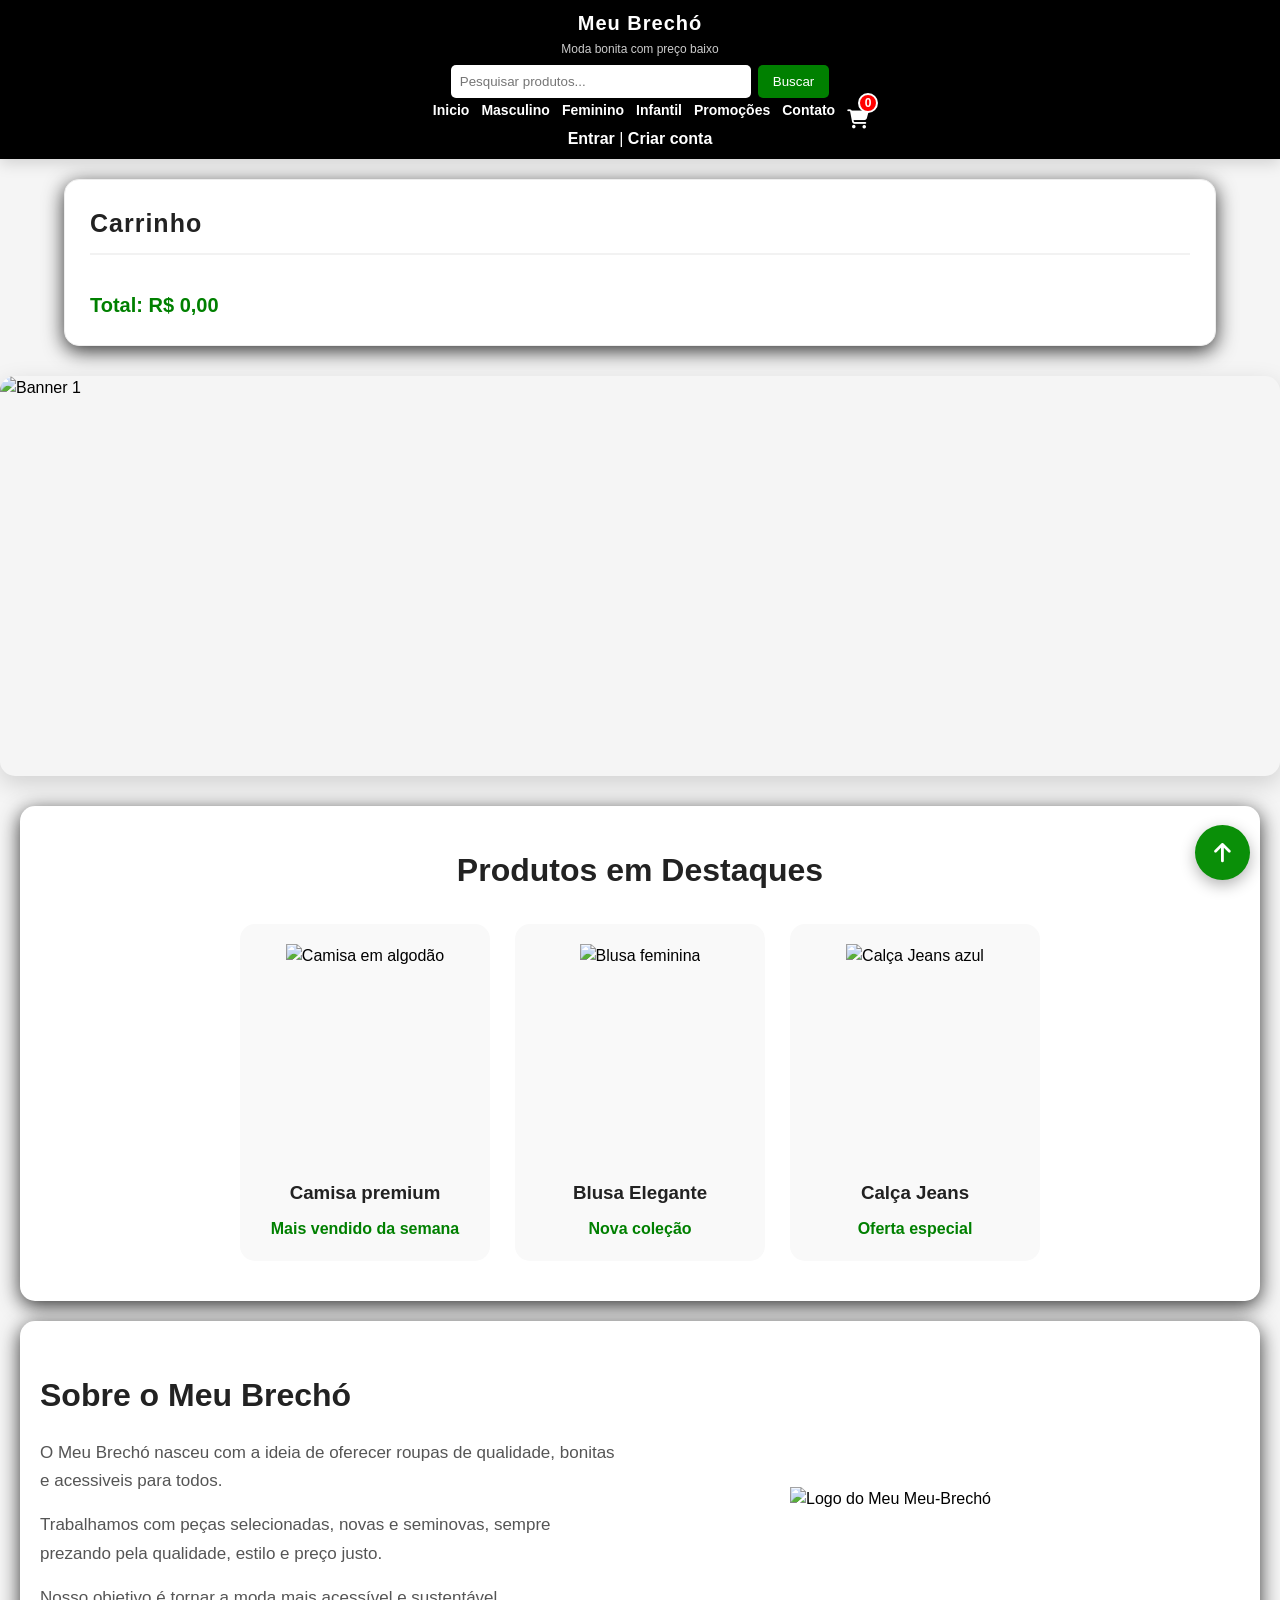
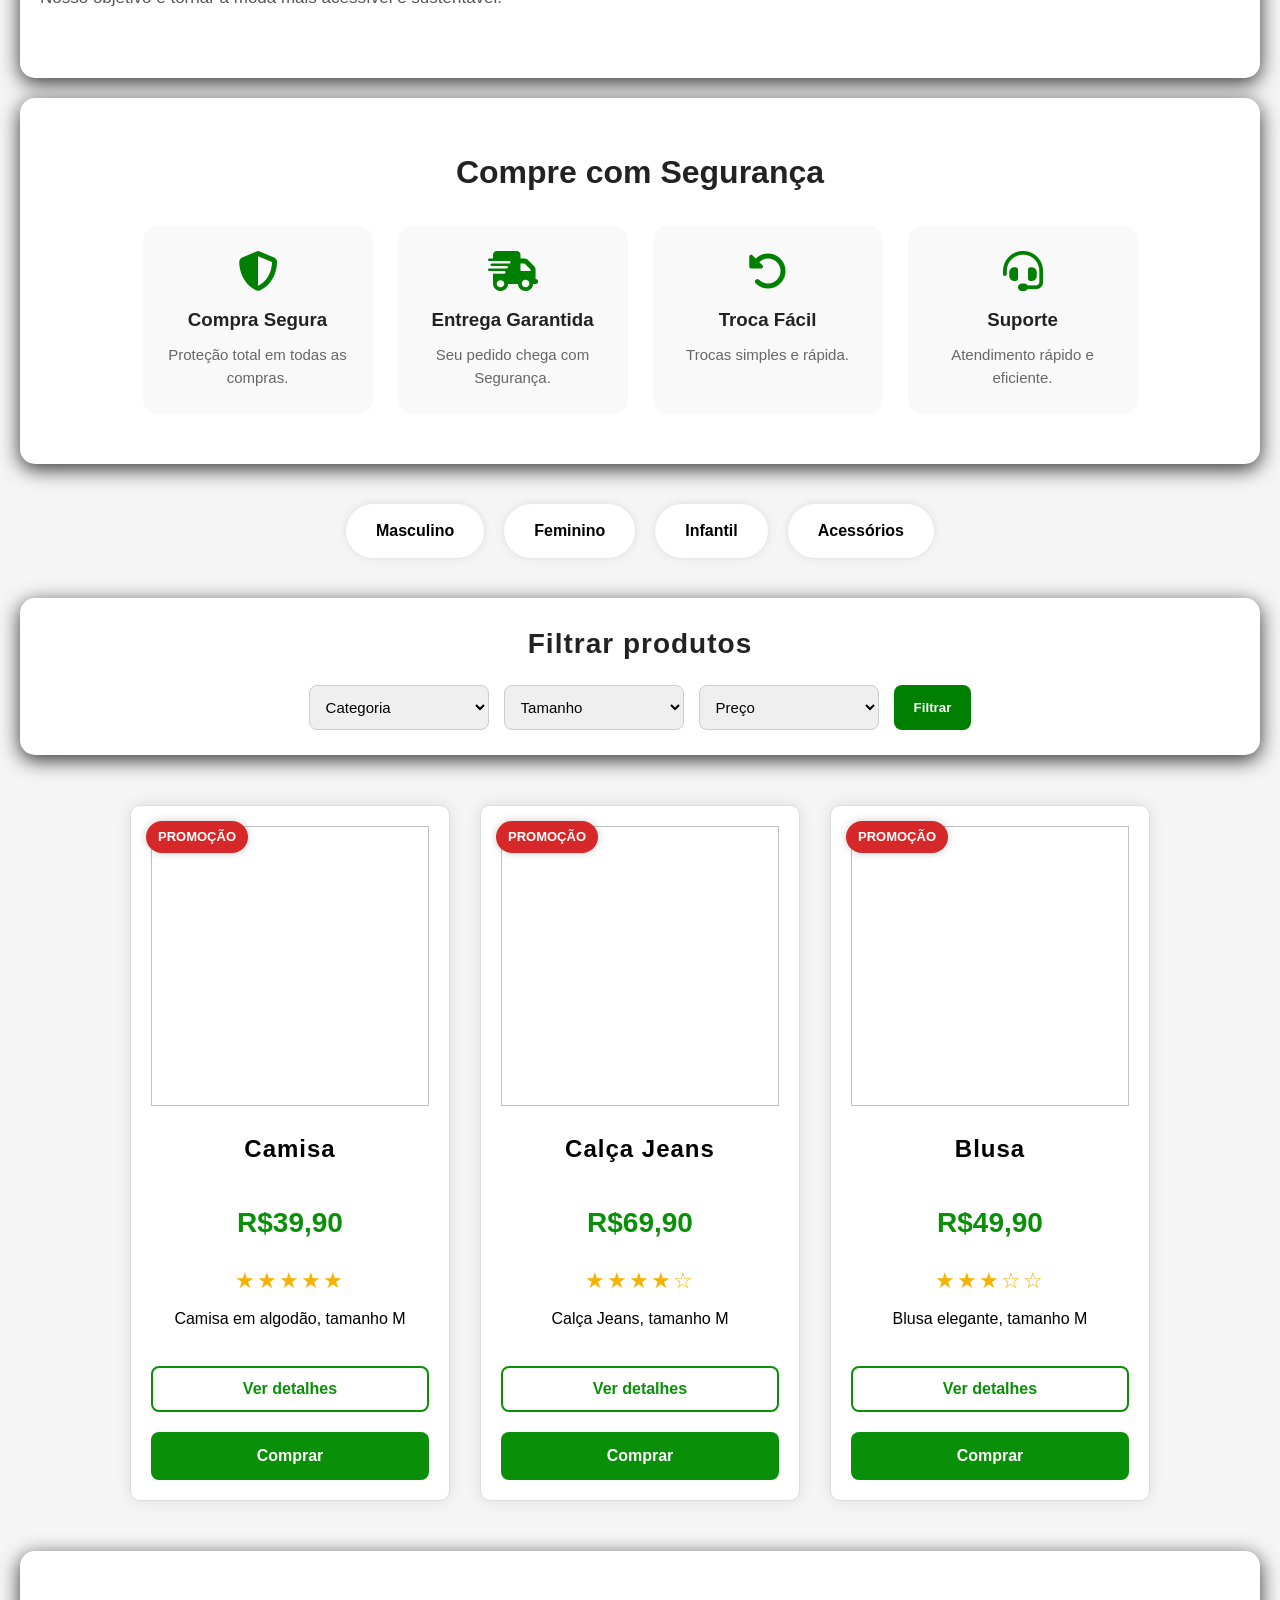
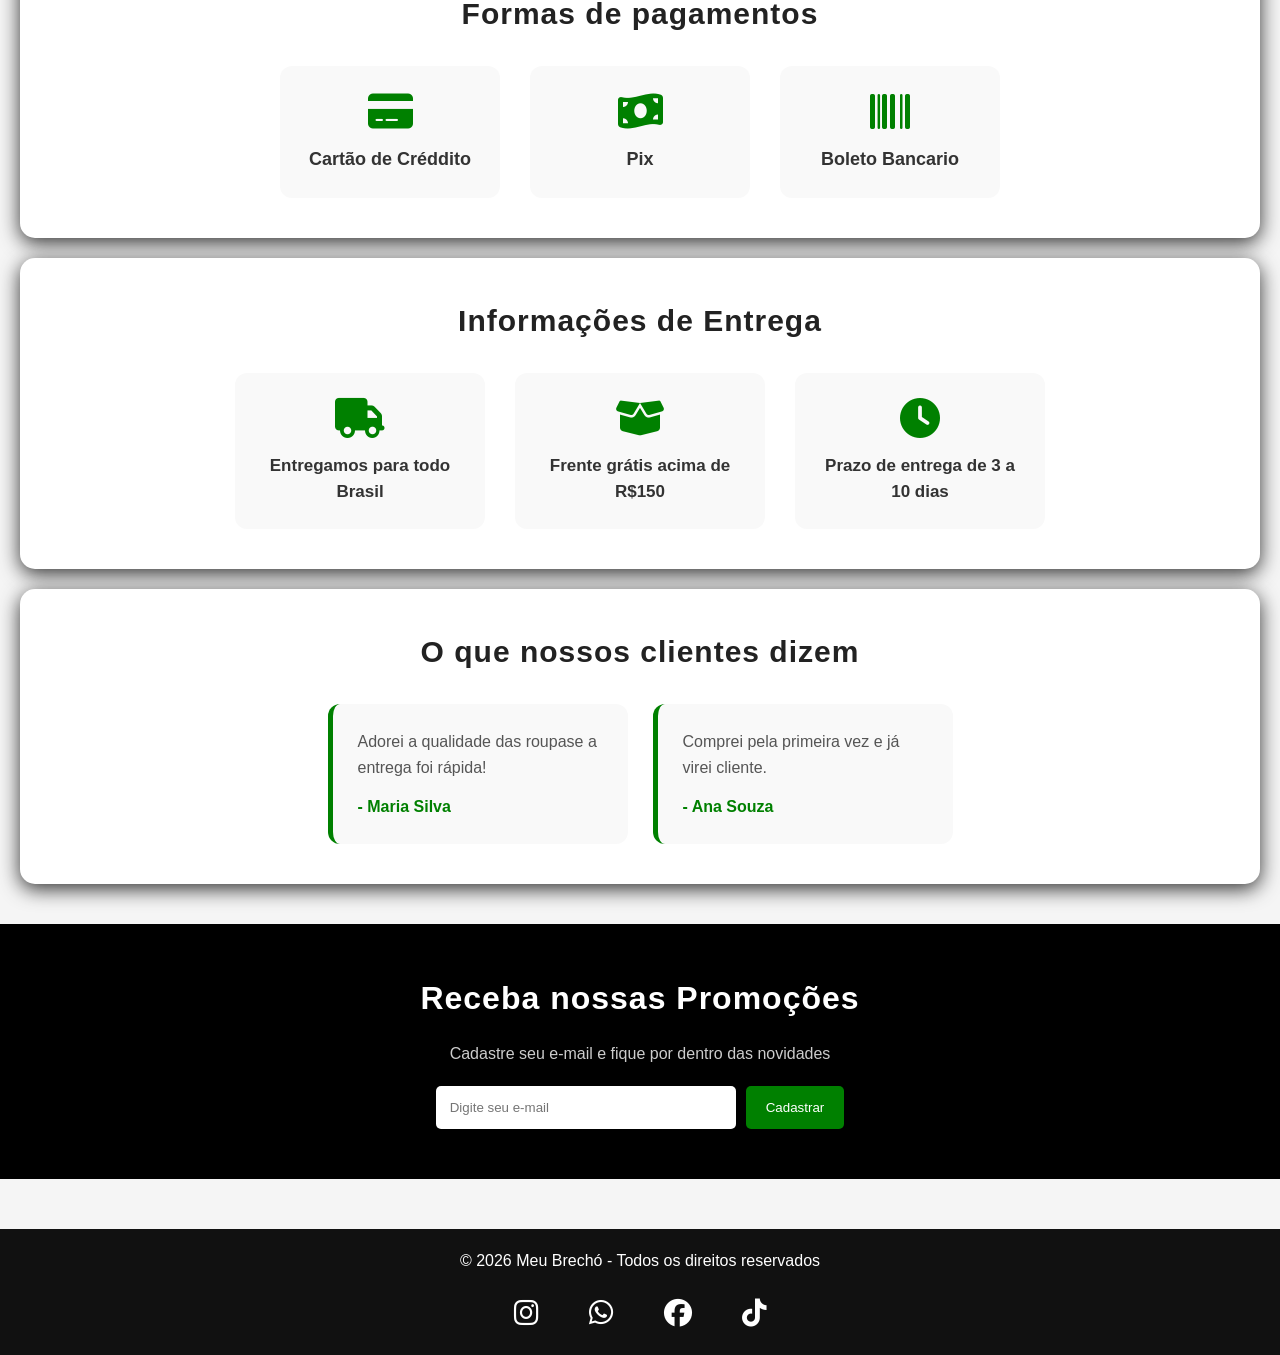
==== index.html @ 7001819e "att 2 do header" ====
<!DOCTYPE html>
<html lang="pt-br">
<head>
    <meta charset="UTF-8">
    <meta name="viewport" content="width=device-width, initial-scale=1.0">
    <link rel="stylesheet" href="style.css">
    <link rel="stylesheet" href="https://cdnjs.cloudflare.com/ajax/libs/font-awesome/6.5.0/css/all.min.css">
    <link rel="shortcut icon" href="img/favico4.png" type="image/x-icon">

    <title>Meu-Brechó</title>
</head>


<body>

    <header>
        <div class="logo">
            <h1>Meu Brechó</h1>            
            <p>Moda bonita com preço baixo</p>
        </div>
        
        <nav>
              <div class="pesquisar">

            <input type="text" id="pesquisa" placeholder="Pesquisar produtos...">

            <button>Buscar</button>
        </div>


            <ul class="menu">
                <li> <a href="#">Inicio</a> </li>
                <li> <a href="#">Masculino</a> </li>
                <li> <a href="#">Feminino</a> </li>
                <li> <a href="#">Infantil</a> </li>
                <li> <a href="#">Promoções</a> </li>
                <li> <a href="#">Contato</a> </li>

                <li>
                    <a href="carrinho.html" title="Ver carrinho" class="icone-carrinho">
                        <i class="fa-solid fa-cart-shopping"></i>
                        <span id="contador-carrinho">0</span>
                    </a>

                </li>

            </ul>
        </nav>


        <div class="usuario-area" id="usuario-area">
            <a href="login.html">Entrar</a>
            <span> | </span>
            <a href="cadastro.html">Criar conta</a>
        </div>


      

    </header>    

    
<main>
    
        <section class="carrinho">
            <h2>Carrinho</h2>
    
            <ul id="lista-carrinho">
                <li>Seu carrinho está vazio</li>
            </ul>
    
            <p class="total">Total: R$ 0,00</p>
        </section>
    
    
        <section class="banner">
    
            <div class="slides">
    
                <img src="img/banner1.png" class="slide ativo" alt="Banner 1">
                <img src="img/banner2.png" class="slide" alt="Banner 2">
                <img src="img/banner3.png" class="slide" alt="Banner 3">
                <img src="img/banner4.png" class="slide" alt="Banner 3">
    
            </div>
    
        </section>
    
        <section class="destaques">
            <h2>Produtos em Destaques</h2>
    
            <div class="destaques-box">
    
                <div class="destaque-item">
                    <img src="img/camisa.png" alt="Camisa em algodão">
                    <h3>Camisa premium</h3>
                    <p>Mais vendido da semana</p>
                </div>
    
                <div class="destaque-item">
                    <img src="img/blusa1.png" alt="Blusa feminina">
                    <h3>Blusa Elegante</h3>
                    <p>Nova coleção</p>
                </div>
    
                <div class="destaque-item">
                    <img src="img/calça jeans1.png" alt="Calça Jeans azul">
                    <h3>Calça Jeans</h3>
                    <p>Oferta especial</p>
                </div>
    
            </div>
        </section>
    
    
        <section class="sobre">
    
            <div class="sobre-box">
    
                <div class="sobre-texto">
                    <h2>Sobre o Meu Brechó</h2>
                    <p>
                        O Meu Brechó nasceu com a ideia de oferecer roupas de qualidade,
                        bonitas e acessiveis para todos.
                    </p>
    
                    <p>
                        Trabalhamos com peças selecionadas, novas e seminovas,
                        sempre prezando pela qualidade, estilo e preço justo.
                    </p>
    
                    <p>
                        Nosso objetivo é tornar a moda mais acessível e sustentável.
                    </p>
                </div>
    
                <div class="sobre-imagem">
                    <img src="img/WhatsApp_Image_2025-02-01_at_09.30.39-removebg-preview.png" alt="Logo do Meu Meu-Brechó">
                </div>
    
            </div>
    
        </section>
    
    
    
        <section class="selos">
    
            <h2>Compre com Segurança</h2>
    
            <div class="selos-box">
    
                <div class="selo-item">
                    <i class="fa-solid fa-shield-halved"></i>
                    <h3>Compra Segura</h3>
                    <p>Proteção total em todas as compras.</p>
                </div>
    
                <div class="selo-item">
                    <i class="fa-solid fa-truck-fast"></i>
                    <h3>Entrega Garantida</h3>
                    <p>Seu pedido chega com Segurança.</p>
                </div>
    
                <div class="selo-item">
                    <i class="fa-solid fa-rotate-left"></i>
                    <h3>Troca Fácil</h3>
                    <p>Trocas simples e rápida.</p>
                </div>
    
                <div class="selo-item">
                    <i class="fa-solid fa-headset"></i>
                    <h3>Suporte</h3>
                    <p>Atendimento rápido e eficiente.</p>
                </div>
    
            </div>
        </section>
    
    
    
        <section class="categorias">
            <div class="categoria">Masculino</div>
            <div class="categoria">Feminino</div>
            <div class="categoria">Infantil</div>
            <div class="categoria">Acessórios</div>
        </section>
    
        <section class="filtros">
    
            <h2>Filtrar produtos</h2>
    
            <div class="filtro-box">
    
                <select>
                    <option>Categoria</option>
                    <option>Masculino</option>
                    <option>Feminino</option>
                    <option>Infantil</option>
                </select>
    
                <select>
                    <option>Tamanho</option>
                    <option>P</option>
                    <option>M</option>
                    <option>G</option>
                    <option>GG</option>
                </select>
    
    
                <select>
                    <option>Preço</option>
                    <option>Até R$50</option>
                    <option>Até R$100</option>
                    <option>Acima de R$100</option>
                </select>
    
    
                <button class="btn-filtrar">Filtrar</button>
    
            </div>
    
        </section>
    
    
    
    
            <section class="produtos">
    
                <article class="produto" data-id="1">
    
                    <span class="badge">PROMOÇÃO</span>
    
                    <img src="img/camisa.png" alt="">
    
                    <h2>Camisa</h2>
    
                    <p class="preco"> R$39,90 </p>
    
                    <div class="avaliacao">
                        ★★★★★
                    </div>
                    <p>Camisa em algodão, tamanho M</p>
    
                    <div class="acoes-produto">
                        <button class="btn-detalhes">Ver detalhes</button>
                        <a href="carrinho.html" class="btn-comprar">Comprar</a>
                    </div>
    
                </article>
    
                <article class="produto" data-id="2">
    
                    <span class="badge">PROMOÇÃO</span>
    
                    <img src="img/calça jeans1.png" alt="">
    
                    <h2>Calça Jeans</h2>
    
                    <p class="preco"> R$69,90 </p>
    
                     <div class="avaliacao">
                        ★★★★☆
                    </div>
    
                    <p>Calça Jeans, tamanho M</p>
    
                    <div class="acoes-produto">
                        <button class="btn-detalhes">Ver detalhes</button>
                        <a href="carrinho.html" class="btn-comprar">Comprar</a>
                    </div>
    
                </article>
    
                <article class="produto" data-id="3">
    
                    <span class="badge">PROMOÇÃO</span>
    
                    <img src="img/blusa1.png" alt="">
    
                    <h2>Blusa</h2>
    
                    <p class="preco"> R$49,90 </p>
    
                     <div class="avaliacao">
                        ★★★☆☆
                    </div>
    
                    <p>Blusa elegante, tamanho M</p>
    
                    <div class="acoes-produto">
                        <button class="btn-detalhes">Ver detalhes</button>
                        <a href="carrinho.html" class="btn-comprar">Comprar</a>
                    </div>
    
                </article>
    
            </section>
    
    
    
        <section class="pagamentos">
    
            <h2>Formas de pagamentos</h2>
    
    
            <div class="pagamento-box">
    
                <div class="pagamento-item">
                    <i class="fa-solid fa-credit-card"></i>
                    <p>Cartão de Créddito</p>
                </div>
    
                <div class="pagamento-item">
                    <i class="fa-solid fa-money-bill-wave"></i>
                    <p>Pix</p>
                </div>
    
                <div class="pagamento-item">
                    <i class="fa-solid fa-barcode"></i>
                    <p>Boleto Bancario</p>
                </div>
    
    
    
            </div>
    
        </section>
    
    
        <section class="entrega">
    
            <h2>Informações de Entrega</h2>
    
            <div class="entrega-box">
    
                <div class="entrega-item">
                    <i class="fa-solid fa-truck"></i>
                    <p>Entregamos para todo Brasil</p>
                </div>
    
                <div class="entrega-item">
                    <i class="fa-solid fa-box-open"></i>
                    <p>Frente grátis acima de R$150</p>
                </div>
    
                <div class="entrega-item">
                    <i class="fa-solid fa-clock"></i>
                    <p>Prazo de entrega de 3 a 10 dias</p>
                </div>
    
            </div>
    
        </section>
    
    
        <section class="depoimentos">
    
            <h2>O que nossos clientes dizem</h2>
    
            <div class="depoimentos-box">
    
                <div class="depoimento-item">
                    <p>Adorei a qualidade das roupase a entrega foi rápida!</p>
                    <h4>- Maria Silva</h4>
                </div>
    
                <div class="depoimento-item">
                    <p>Comprei pela primeira vez e já virei cliente.</p>
                    <h4>- Ana Souza</h4>
                </div>
    
            </div>
    
        </section>
    
    
    
        <div class="modal">
            <div class="modal-conteudo">
                <span class="fechar">&times;</span>
                <img class="modal-img" src="img/camisa.png" alt="Produto">
                <h2 class="modal-nome">Camisa</h2>
                <p class="modal-preco">R$39,90</p>
                <p class="modal-descricao">
                    Camisa em algodão premium, confortavel, ideal para o dia dia.
                </p>
    
                <button class="btn-comprar-modal">Comprar agora</button>
    
            </div>
        </div>
    
    
        <section class="newsletter">
            <h2>Receba nossas Promoções</h2>
            <p>Cadastre seu e-mail e fique por dentro das novidades</p>
    
            <div class="newsletter-box">
                <input type="email" placeholder="Digite seu e-mail">
                <button>Cadastrar</button>
            </div>
    
        </section>
</main>



    <footer>
        <p>&copy; 2026 Meu Brechó - Todos os direitos reservados</p>

        <div class="redes-sociais">
            <a href="#"> <i class="fa-brands fa-instagram"></i> </a>
            <a href="#"> <i class="fa-brands fa-whatsapp"></i> </a>
            <a href="#"> <i class="fa-brands fa-facebook"></i> </a>
            <a href="#"> <i class="fa-brands fa-tiktok"></i> </a>
        </div>

    </footer>

<script src="script.js"></script>

<a href="#" class="voltar-topo">
    <i class="fa-solid fa-arrow-up"></i>
</a>

</body>
</html>
---- style.css ----
*{
    margin: 0;
    padding: 0;
    box-sizing: border-box;
}

body {
    margin: 0;
    font-family: Arial, Helvetica, sans-serif;

    background: #f5f5f5;
    line-height: 1.5;
}

/*===============================================================
   HEADER
===================================================================*/   

header {
    background-color: black;
    color: white;
    text-align: center;
    padding: 8px 10px;

    position: sticky;
    top: 0;

    z-index: 1000;

    box-shadow: 0 4px 15px rgba(0,0,0,0.15);
}
header p {
    margin: 2px 0 0;
    font-size: 12px;
    opacity: 0.8;
}
header h1 {
    font-size: 20px;
    letter-spacing: 1px;
    margin: 0;
}



.logo {
    text-align: center;
}

.usuario-area{
    margin-top: 5px;
    text-align: center;
}
.usuario-area a {
    color: white;
    text-decoration: none;
    font-weight: bold;
    transition: 0.3s;
}
.usuario-area a:hover {
    color: #00ff88;
}

.usuario-area button {
    background: none;
    border: none;
    color: white;
    font-weight: bold;
    font-size: 14px;
    cursor: pointer;
    padding: 0;
}
.usuario-area button:hover {
    color: #ff4444;
}

nav {
    margin-top: 6px;    
}

.menu {
    list-style: none;
    display: flex;
    justify-content: center;
    align-items: center;
    gap: 12px;   
    margin: 0;   
    padding: 0;
    flex-wrap: wrap;
}
.menu a {
    color: white;
    text-decoration: none;
    font-weight: bold;
    transition: .3s;
}
.menu a:hover {
    color: #0a8f08;
}
.menu li a {
    text-decoration: none;
    color: white;
    font-size: 14px;
    font-weight: bold;
    transition: 0.3s;
}
.menu li a:hover {
    color: #00ff88;
}
.menu i {
    font-size: 19px;
}
.menu i:hover {
    color: #00ff88;
}

.pesquisar {
    margin-top: 7px;
    display: flex;
    justify-content: center;
    gap: 7px;    
}
.pesquisar input {
    width: 300px;
    padding: 9px;
    border: none;
    border-radius: 5px;
    outline: none;
}
.pesquisar button {
    padding: 9px 15px;
    border: none;
    background: green;
    color: white;
    border-radius: 5px;
    cursor: pointer;
}
.pesquisar button:hover {
    background: darkgreen;
}
/*===============================================================
   PRODUTOS
===================================================================*/   
.produtos {    
    display: flex;
    justify-content: center;
    gap: 30px;
    padding: 30px;
    flex-wrap: wrap;
   
}

.produto {
    background: white;
    position: relative;

    display: flex;
    flex-direction: column;
    justify-content: space-between;

    width: 320px;
    border: 1px solid #ddd;
    padding: 20px;
    border-radius: 10px;
    text-align: center;
    box-shadow: 0 0 15px rgba(0,0,0,0.1);
    transition: 0.3s;

    gap: 10px;

    overflow: hidden;
    display: flex;
    flex-direction: column;
    justify-content: space-between;
}
.produto img {
    width: 100%;
    height: 280px;
    object-fit: contain;
}
.produto:hover {
    transform: translateY(-8px) scale(1.03);
    box-shadow: 0 10px 25px rgba(0,0,0,0.15);
}
.produto h2 {
    font-weight: bold;
    letter-spacing: 1px;
    margin: 15px 0;
}
.produto p {
    flex-grow: 1;
}



.badge {
    position: absolute;
    top: 15px;
    left: 15px;
    background: #d62828;
    color: white;
    padding: 6px 12px;
    font-size: 13px;
    font-weight: bold;
    border-radius: 20px;
    box-shadow: 0 0 8px rgba(0,0,0,0.2);
}

.avaliacao {
    color: #f5b301;
    font-size: 22px;   
    letter-spacing: 2px;
}

.newsletter {
    background: black;
    color: white;
    text-align: center;
    padding: 50px 20px;
    margin-top: 40px;
}
.newsletter h2 {
    font-weight: bold;
    letter-spacing: 1px;

    font-size: 32px;
    margin-bottom: 20px;
}
.newsletter p {
    margin-bottom: 20px;
    color: #ccc;
}
.newsletter-box {
    display: flex;
    justify-content: center;
    gap: 10px;
    flex-wrap: wrap;
}
.newsletter-box input {
    width: 300px;
    padding: 14px;
    border: none;
    border-radius: 5px;
}
.newsletter-box button {
    padding: 14px 20px;
    border: none;
    background: green;
    color: white;
    border-radius: 5px;
    cursor: pointer;
}
.newsletter-box button:hover {
    background: darkgreen;
}

.preco {
    font-size: 28px;
    font-weight: bold;
    color: #0a8f08;
    margin: 10px 0 ;   
}

.btn-comprar {
    display: block;
    text-decoration: none;
    text-align: center;

    background: #0a8f08;
    color: white;
    border: none;
    box-sizing: border-box;
    padding: 12px;
    width: 100%;
    margin-top: 10px;
    cursor: pointer;
    border-radius: 8px;
    font-size: 16px;
    font-weight: bold;
    transition: all .3s;
}
.btn-comprar:hover {
    background: #087307;
    transform: translateY(-3px);
    box-shadow: 0 8px 18px rgba(0,0,0,0.20);
}
.btn-detalhes {
    display: block;
    background: white;
    color: #0a8f08;
    border: 2px solid #0a8f08;
    padding: 12px;
    width: 100%;
    margin-top: 10px;
    cursor: pointer;
    border-radius: 8px;
    font-size: 16px;
    font-weight: bold;
    transition: all .3s;
}
.btn-detalhes:hover {
    background: #0a8f08;
    color: white;
    transform: translateY(-3px);
    box-shadow: 0 6px 15px rgba(0,0,0,0.20);
}

.acoes-produto {
    display: flex;
    flex-direction: column;
    gap: 10px;
    margin-top: 15px;
}
/*===============================================================
   CARRINHO
===================================================================*/   
.carrinho {
    padding: 25px;
    margin: 20px auto;
    border-radius: 15px;
    box-shadow: 0 5px 20px rgba(0,0,0,0.8);
    width: 90%;
    background: white;
    border: 1px solid #eee;
}
.carrinho h2 {
    margin-bottom: 20px;    
    font-size: 25px;
    color: #222;
    border-bottom: 2px solid #f2f2f2;
    padding-bottom: 10px;

    font-weight: bold;
    letter-spacing: 1px;
}

#lista-carrinho {
    display: flex;
    flex-direction: column;
    gap: 12px;
}

#lista-carrinho li {
    color: #444;
    list-style: none;
    padding: 15px;
    background: #f9f9f9;
    border-radius: 8px;
    border: 1px solid #eee;
    font-size: 16px;
}

.total {
    margin-top: 15px;
    font-size: 20px;
    font-weight: bold;
    color: green;
}
/*===============================================================
   BANNER
===================================================================*/   
.banner {
    width: 100%;
    height: 400px;
    overflow: hidden;
    position: relative;  

    border-radius: 15px;
    box-shadow: 0 8px 25px rgba(0,0,0,0.15);
    margin: 30px auto;
}

.slides {     
  width: 100%;
  height: 100%;
  position: relative;   
}
.slide {
   position: absolute;
   top: 0;
   left: 0;
   width: 100%;
   height: 100%;

   object-fit: cover;

   opacity: 0;
   transition: opacity 1.2s ease-in-out;
   transform: scale(1);
}

.slide.ativo {
    opacity: 1;
}



@keyframes slideBanner {
    0%, 30% {
        transform: translateX(0);
    }
    35%, 60% {
        transform: translateX(-33.333%);
    }
    38% {
        transform: translateX(-100%);
    }  
    65%, 100% {
        transform: translateX(-66.666%);
    }   
}



.categoria {
    background: white;
    padding: 15px 30px;
    border-radius: 30px;
    font-weight: bold;
    cursor: pointer;
    box-shadow: 0 0 8px rgba(0,0,0,0.1);
    transition: 0.3s;
}
.categoria:hover {
    background: black;
    color: white;
    transform: scale(1.05);
}
.categorias {
    display: flex;
    justify-content: center;
    gap: 20px;
    padding: 20px;
    flex-wrap: wrap;
    margin-bottom: 20px;
}

/*===============================================================
   MODAL
===================================================================*/   

.modal {
    display: none;
    position: fixed;
    top: 0;
    left: 0;
    width: 100%;
    height: 100%;
    background: rgba(0,0,0,0.7);
   
    justify-content: center;
    align-items: center;

    padding: 20px;
}
.modal-conteudo {
    background: white;
    width: 90%;
    max-width: 500px;
    padding: 35px;
    border-radius: 20px;
    text-align: center;
    position: relative;  
    box-shadow: 0 10px 30px rgba(0,0,0,0.25);   
    
    animation: aparecer 0.3s ease;
}




.modal-conteudo img {
    width: 100%;
    max-width: 280px;
    height: 280px;
    object-fit: contain;
    margin-bottom: 20px;
}
.modal-conteudo h2 {
    margin-top: 10px;
    font-size: 32px;
    color: #222;

    font-weight: bold;
    letter-spacing: 1px;
}
.modal-preco {
    color: green;
    font-size: 32px;
    font-weight: bold;
    margin: 15px 0;
}
.modal-conteudo p {
    font-size: 17px;
    color: #666;
    line-height: 1.6;
    margin-bottom: 20px;
}

.fechar {
    position: absolute;
    top: 15px;
    right: 20px;
    font-size: 32px;
    cursor: pointer;
    font-weight: bold;
    color: #444;
}
.fechar:hover {
    color: red;
    transform: scale(1.2);
}




footer {
    background-color: #111;
    color: white;
    text-align: center;
    padding: 30px 20px;
    margin-top: 50px;
}

footer p {
    margin-bottom: 15px;
}
.redes-sociais {
    display: flex;
    justify-content: center;
    gap: 25px;
    margin-top: 20px;
}
.redes-sociais a {
    color: white;
    font-size: 30px;
    margin: 0 15px;
    transition: 0.3s;
}
.redes-sociais a:hover {
    color: #0a8f08;
    transform: translateY(-4px);
}

.filtros {
    background: white;
    padding: 25px;
    margin: 20px;
    border-radius: 15px;
    box-shadow: 0 5px 20px rgba(0,0,0,0.8);
    text-align: center;
}
.filtros h2 {
    font-size: 28px;
    margin-bottom: 20px;
    color: #222;

    font-weight: bold;
    letter-spacing: 1px;
}
.filtro-box {
    display: flex;
    justify-content: center;
    gap: 15px;
    flex-wrap: wrap;
}
.filtro-box select {
    width: 180px;
    padding: 12px;
    border: 1px solid #ccc;
    border-radius: 8px;
    outline: none;
    font-size: 15px;
    cursor: pointer;
    transition: 0.3s;
}
.filtro-box select:hover {
    border-color: green;
}

.btn-filtrar {
    background: green;
    color: white;
    border: none;
    padding: 12px 20px;
    border-radius: 8px;
    cursor: pointer;
    font-weight: bold;
    transition: 0.3s;
}
.btn-filtrar:hover {
    background: darkgreen;
}

.pagamentos {
    background: white;
    padding: 40px;
    margin: 20px;
    border-radius: 15px;
    text-align: center;
    box-shadow: 0 5px 20px rgba(0,0,0,0.8);    
}
.pagamentos h2 {
    font-size: 30px;
    margin-bottom: 30px;
    color: #222;

    font-weight: bold;
    letter-spacing: 1px;
}
.pagamento-box {
    display: flex;
    justify-content: center;
    gap: 30px;
    flex-wrap: wrap;
}
.pagamento-item {
    background: #f9f9f9;
    padding: 25px;
    width: 220px;
    border-radius: 12px;
    transition: 0.3s;
    cursor: pointer;
}
.pagamento-item:hover {
    transform: translateY(-5px);
    box-shadow: 0 5px 15px rgba(0,0,0,0.1);
}
.pagamento-item i {
    font-size: 40px;
    color: green;
    margin-bottom: 15px;
}
.pagamento-item p {
    font-size: 18px;
    font-weight: bold;
    color: #333;
}

.entrega {
    background: white;
    padding: 40px 20px;
    margin: 20px;
    border-radius: 15px;
    text-align: center;
    box-shadow: 0 5px 20px rgba(0,0,0,0.8);
}
.entrega h2 {
    font-size: 30px;
    margin-bottom: 30px;
    color: #222;

    font-weight: bold;
    letter-spacing: 1px;
}
.entrega-box {
    display: flex;
    justify-content: center;
    gap: 30px;
    flex-wrap: wrap;
}
.entrega-item {
    background: #f9f9f9;
    padding: 25px;
    width: 250px;
    border-radius: 12px;
    transition: 0.3s;
}
.entrega-item:hover {
    transform: translateY(-5px);
    box-shadow: 0 5px 15px rgba(0,0,0,0.1);
}
.entrega-item i {
    font-size: 40px;
    color: green;
    margin-bottom: 15px;
}
.entrega-item p {
    font-size: 17px;
    font-weight: bold;
    color: #333;
}

.depoimentos {
    background: white;
    padding: 40px 20px;
    margin: 20px;
    border-radius: 15px;
    text-align: center;
    box-shadow: 0 5px 20px rgba(0,0,0,0.8);    
}
.depoimentos h2 {
    font-size: 30px;
    margin-bottom: 30px;
    color: #222;

    font-weight: bold;
    letter-spacing: 1px;
}
.depoimentos-box {
    display: flex;
    justify-content: center;
    gap: 25px;
    flex-wrap: wrap;
}
.depoimento-item {
    background: #f9f9f9;
    padding: 25px;
    width: 300px;
    border-radius: 12px;
    border-left: 5px solid green;
    text-align: left;
    transition: 0.3s;
}
.depoimento-item:hover {
    transform: translateY(-5px);
    box-shadow: 0 5px 15px rgba(0,0,0,0.1);
}
.depoimento-item p {
    font-size: 16px;
    color: #555;
    margin-bottom: 15px;
    line-height: 1.6;
}
.depoimento-item h4 {
    color: green;
    font-size: 16px;
}




.pagina-carrinho {
    padding: 40px 20px;
    max-width: 1000px;
    margin: auto;
}
.pagina-carrinho h2 {
    text-align: center;
    margin-bottom: 30px;
    font-size: 32px;

    font-weight: bold;
    letter-spacing: 1px;
}
.item-carrinho {
    background: #fff;
    display: flex;
    align-items: center;
    gap: 30px;
    padding: 25px;
    margin-bottom: 25px;
    border-radius: 15px;
    box-shadow: 0 8px 20px rgba(0,0,0,0.20);
    transition: .3s;
}
.item-carrinho:hover {
    transform: translateY(-4px);
    box-shadow: 0 15px 30px rgba(0,0,0,0.25);
}

.img-carrinho {
    width: 140px;
    height: 140px;
    object-fit: cover;
    border-radius: 12px;
    border: 1px solid #ddd;
}
.info-carrinho {
    flex: 1;
    display: flex;
    flex-direction: column;
    gap: 10px;
}
.info-carrinho h3 {    
    font-size: 34px;
    font-weight: bold;   
    color: #222;    
}
.btn-remover {
    margin-top: 15px;
    align-self: flex-start;

    padding: 10px 20px;
    border: 2px solid #d62828;
    border-radius: 10px;
    background: #fff;
    color: #d62828;
    
    font-weight: bold;
    cursor: pointer;
    transition: .3s;
}
.btn-remover:hover {
    background: #d62828;
    color: #fff;
    transform: translateY(-2px);
}

.resumo-carrinho {
    max-width: 450px;
    margin: 50px auto;
    background: #fff;       
    padding: 35px;
    border-radius: 20px;
    box-shadow: 0 12px 30px rgba(0,0,0,0.18);    
}
.resumo-carrinho h2 {
    text-align: center;
    margin-bottom: 30px;
    font-size: 30px;  
    color: #222;  
}
.resumo-carrinho hr {
    margin: 20px 0;
    border: none;
    border-top: 1px solid #ddd;
}

.linha-resumo {
    display: flex;
    justify-content: space-between;
    align-items: center;
    padding: 12px 0;
    
    font-size: 22px;
    border-bottom: 1px solid #e5e5e5;
}
.linha-total {
    display: flex;
    justify-content: space-between;
    align-items: center;

    margin-top: 20px;
    padding-top: 20px;    
    border-top: 2px solid #ddd;

    font-size: 30px;
    font-weight: bold;
    color: #0a8f08;
}

#total-carrinho-pagina {
    font-size: 36px;
    color: #0a8f08;
    margin-bottom: 25px;
}
.btn-finalizar {

    display: block;
    width: 100%;
    text-decoration: none;
    text-align: center;
    margin-top: 30px;

    background: #0a8f08;
    color: #fff;
    border: none;
    padding: 18px;
    border-radius: 12px;
    font-weight: bold;
    transition: 0.3s;
    cursor: pointer;
    font-size: 22px;
    
}
.btn-finalizar:hover {
    background: #087307;
    transform: translateY(-3px);
}

/*===============================================================
   CHECKOUT
===================================================================*/   

.checkout {
    max-width: 1000px;
    margin: auto;
    padding: 40px 20px;
}
.checkout h2 {
    text-align: center;
    margin-bottom: 30px;
    font-size: 32px;

    font-weight: bold;
    letter-spacing: 1px;
}
.checkout-form {
    box-sizing: border-box;
    font-size: 18px;
    background: white;
    padding: 30px;
    border-radius: 15px;
    box-shadow: 0 5px 20px rgba(0,0,0,0.8);
    display: grid;
    grid-template-columns: 1fr 1fr;
    gap: 20px;
}
.checkout-form input {
    padding: 14px;
    border: 1px solid #ccc;
    border-radius: 8px;
    outline: none;
}
.checkout-form input:focus {
    border-color: green;
} 
.resumo-pedido {
    background: white;
    margin-top: 30px;
    padding: 30px;
    border-radius: 15px;
    text-align: center;
    box-shadow: 0 5px 20px rgba(0,0,0,0.8);
}
.resumo-pedido h3 {
    margin-bottom: 20px;
    font-size: 28px;
}
.resumo-pedido p {
    margin-bottom: 10px;
    color: #555;
}
.resumo-pedido h4 {
    margin: 20px 0;
    font-size: 24px;
    color: green;
}
#numero-pedido {
    background: #0a8f08;
    color: white;
    padding: 8px 18px;
    border-radius: 8px;
    margin-left: 10px;
    display: inline-block;
    letter-spacing: 1px;
}
/*===============================================================
   CONFIRMAÇÃO
===================================================================*/   
.confirmacao {
    display: flex;
    justify-content: center;
    align-items: center;
    padding: 60px 20px;
    min-height: 70vh;
}
.confirmacao-box i {
    font-size: 80px;
    color: green;
    margin-bottom: 20px;
}
.confirmacao-box h2 {
    font-size: 36px;
    margin-bottom: 20px;
    color: #222;
}
.confirmacao-box p {
    font-size: 18px;
    color: #555;
    margin-bottom: 15px;
    line-height: 1.6;
}

.btn-voltar {
    display: inline-block;
    margin-top: 30px;
    background: #0a8f08;
    color: #fff;
    padding: 16px 35px;
    border-radius: 10px;
    text-decoration: none;
    font-size: 20px;
    font-weight: bold;
    transition: all .3s;

    animation: pulsar 2s infinite;
}
.btn-voltar-loja:hover {
    background: #087307;
    transform: translateY(-3px);
    box-shadow: 0 8px 20px rgba(0,0,0,0.20);
}

.mensagem-final {
    margin-top: 30px;
    font-size: 17px;
    color: #666;
    font-style: italic;
}



@keyframes pulsar {
    0% {
        transform: scale(1);
    }
    50% {
        transform: scale(1.08);
    }
    100% {
        transform: scale(1);
 }
}

.destaques {
    background: white;
    padding: 40px 20px;
    margin: 20px;
    border-radius: 15px;
    text-align: center;
    box-shadow: 0 5px 20px rgba(0,0,0,0.8);
}
.destaques h2 {
    font-size: 32px;
    margin-bottom: 30px;
    color: #222;    
}
.destaques-box {
    display: flex;
    justify-content: center;
    gap: 25px;
    flex-wrap: wrap;
}
.destaque-item {
    width: 250px;
    background: #f9f9f9;
    padding: 20px;
    border-radius: 15px;
    transition: 0.3s;
}
.destaque-item:hover {
    transform: translateY(-8px);
    box-shadow: 0 5px 20px rgba(0,0,0,0.1);    
}
.destaque-item img {
    width: 100%;
    min-height: 220px;
    object-fit: contain;
}
.destaque-item h3 {
    margin: 15px 0 10px;
    color: #222;    
}
.destaque-item p {
    color: green;
    font-weight: bold;
}

.selos {
    background: white;
    padding: 50px 20px;
    margin: 20px;
    border-radius: 15px;
    text-align: center;
    box-shadow: 0 5px 20px rgba(0,0,0,0.8);
}
.selos h2 {
    font-size: 32px;
    margin-bottom: 30px;
    color: #222;
}
.selos-box {
    display: flex;
    justify-content: center;
    gap: 25px;
    flex-wrap: wrap;
}
.selo-item {
    width: 230px;
    background: #f9f9f9;
    padding: 25px;
    border-radius: 15px;
    transition: 0.3s;
}
.selo-item:hover {
    transform: translateY(-8px);
    box-shadow: 0 5px 20px rgba(0,0,0,0.1);
}
.selo-item i {
    font-size: 40px;
    color: green;
    margin-bottom: 15px;
    transition: 0.3s;
}
.selo-item:hover i {
    transform: scale(1.2) rotate(8deg);
}
.selo-item h3 {
    margin-bottom: 10px;
    color: #222;
}
.selo-item p {
    color: #666;
    font-size: 15px;
    line-height: 1.5;
}

button:active,
.btn-comprar:active,
.btn-detalhes:active,
.btn-finalizar:active {
    transform: scale(0.97);
}

.icone-carrinho {
    position: absolute;
    display: inline-block;
    
}
#contador-carrinho {
    position: absolute;

    top: -17px;
    right: -10px;

    width: 20px;
    height: 20px;

    background: red;
    color: white;

    border: 2px solid white;

    border-radius: 50%;

    display: flex;
    justify-content: center;
    align-items: center;

    font-size: 12px;
    font-weight: bold;
}

/*==================
CHECKOUT
==================*/
.checkout {
    max-width: 900px;
    margin: 40px;
    padding: 30px;    
}
.checkout section {
    background: #fff;
    padding: 25px;
    margin-bottom: 25px;
    border-radius: 10px;
    box-shadow: 0 20px 8px rgba(0,0,0,0.1);
}
.checkout h2 {
    font-size: 24px;
    color: #222;
    margin-bottom: 20px;
    padding-bottom: 10px;
    border-bottom: 2px solid #ddd;
}
.campo {
    display: flex;
    flex-direction: column;
    margin-bottom: 20px;
}
.campo label {
    font-weight: bold;
    margin-bottom: 8px;
    color: #333;
}
.campo input {
    padding: 12px;
    border: 1px solid #ccc;
    border-radius: 8px;
    font-size: 16px;
    transition: 0.3s;
}
.campo input:focus {
    outline: none;
    border-color: #000;
    box-shadow: 0 0 6px rgba(0,0,0,0.2);
}
.opcao-pagamento {
    display: flex;
    align-items: center;
    gap: 10px;
    margin-bottom: 15px;
    font-size: 17px;
    cursor: pointer;
}
.opcao-pagamento input {
    transform: scale(1.2);
    cursor: pointer;
}
.resumo-pedido {
    background: #f9f9f9;
}
#lista-checkout {
    margin: 20px;
}
#total-checkout {
    text-align: right;
    font-size: 24px;
    color: #111;
    font-weight: bold;
}
.finalizar-compra {
    text-align: center;
}
#btn-finalizar {
    width: 100%;
    background: #000;
    color: white;
    border: none;
    padding: 15px 40px;
    padding: 18px;
    font-size: 20px;
    font-weight: bold;
    border-radius: 8px;
    cursor: pointer;
    transition: 0.3s;
}
#btn-finalizar:hover {
    background: green;
    transform: scale(1.05);
}

.item-checkout {
    display: flex;
    align-items: center;
    justify-content: space-between;

    gap: 20px;

    padding: 15px;
    border: 1px solid #ddd;
}
.item-checkout img {
    width: 70px;
    height: 70px;
    object-fit: cover;
    border-radius: 8px;
}
.info-checkout {
    flex: 1;
}
.info-checkout h3 {
    margin-bottom: 8px;
    color: #111;
}
.info-checkout p {
    color: #666;
}
.item-checkout span {
    font-size: 18px;
    font-weight: bold;
    color: #000;
}


.confirmacao {
    display: flex;
    justify-content: center;
    align-items: center;

    padding: 20px;
}
.caixa-confirmacao {
    max-width: 700px;
    width: 100%;
    margin: 50px auto;
    background: white;
    padding: 40px;
    border-radius: 20px;
    box-shadow: 0 10px 30px rgba(0,0,0,0.15);
    text-align: center;
}

.icone-sucesso {
    width: 120px;
    height: 120px;
    margin: 0 auto 30px;
    border-radius: 50%;
    background: #e8f8ec;
    display: flex;
    justify-content: center;
    align-items: center;   
}
.icone-sucesso i {
    font-size: 70px;
    color: #0a8f08;
}
.caixa-confirmacao h2 {
    font-size: 38px;
    margin-bottom: 20px;
    color: #222;
    font-weight: bold;
}
.caixa-confirmacao p {
    font-size: 18px;
    color: #555;
    margin-bottom: 15px;
    line-height: 1.8;
}
.numero-pedido {
    font-size: 22px;
    font-weight: bold;   
    margin: 35px 0;
}
#
.btn-voltar {
    display: inline-block;
    background: #111;
    color: #fff;
    text-decoration: none;
    padding: 15px 30px;
    border-radius: 10px;
    font-size: 18px;
    font-weight: bold;
    transition: .3s;
}
.btn-voltar:hover {
    background: #0a8f08;
    transform: scale(1.05);
}


.controle-quantidade {
    display: flex;
    align-items: center;
    gap: 12px;
    margin: 12px 0;
}
.controle-quantidade button {    
    width: 32px;
    height: 32px;
    border: none;
    border-radius: 6px;
    background: #0a8f08;
    color: white;
    font-size: 20px;
    cursor: pointer;
    transition: .3s;
}
.controle-quantidade button:hover {
    background: #066806;
}
.controle-quantidade span {
    min-width: 35px;
    text-align: center;
    font-size: 22px;
    font-weight: bold;
    background: #f5f5f5;
    padding: 6px 12px;
    border-radius: 8px;
}

.preco-unitario {
    color: #666;
    font-size: 18px;   
}
.subtotal {   
    color: #0a8f08;
    font-size: 20px;
    font-weight: bold;
}

.acoes-carrinho {
    display: flex;
    justify-content: flex-end;
    margin-top: 15px;
}

.carrinho-vazio {
    text-align: center;
    background: #fff;
    padding: 50px;
    border-radius: 20px;
    box-shadow: 0 10px 25px rgba(0,0,0,0.15);
}
.carrinho-vazio h2 {
    font-size: 20px;
    color: #666;
    margin-bottom: 30px;
}

#quantidade-itens {
    font-weight: bold;
    color: #0a8f08;
    font-size: 22px;

}

.login {
    min-height: 80vh;
    display: flex;
    justify-content: center;
    align-items: center;
    padding: 40px 20px;
}
.login-box {
    background: white;
    width: 100%;
    max-width: 450px;
    padding: 40px;
    border-radius: 15px;
    box-shadow: 0 10px 30px rgba(0,0,0,0.15);
}
.login-box h2 {
    text-align: center;
    font-size: 30px;
    color: #222;
    margin-bottom: 30px;
}

.campo label {
    display: block;
    font-weight: bold;
    margin-bottom: 8px;
    color: #333;   
}

.campo input {
    width: 100%;
    padding: 12px;
    border-radius: 1px solid #ccc;
    border-radius: 8px;
    font-size: 16px;
    box-sizing: border-box;
    margin-bottom: 20px;
}

.btn-entrar {
    width: 100%;
    padding: 14px;
    background: #198754;
    color: white;
    border: none;
    border-radius: 8px;
    font-size: 17px;
    font-weight: bold;
    cursor: pointer;
    transition: 0.3s;
}
.btn-entrar:hover {
    background: #146c43;
}

.cadastro-link {
    text-align: center;
    margin-top: 20px;
    font-size: 15px;
    color: #555;
}
.cadastro-link a {
    color: #198754;
    text-decoration: none;
    font-weight: bold;
}
.cadastro-link a:hover {
    text-decoration: underline;
}

/*BOTÃO FECHAR DO MODAL DE PEDIDO*/

.fechar-modal {
    position: absolute;
    top: 10px;
    right: 15px;
    border: none;
    background: transparent;
    font-size: 32px;
    font-weight: bold;
    color: #444;
    cursor: pointer;
}
.fechar-modal:hover {
    color: red;
    transform: scale(1.1);
} 

#conteudo-detalhes {
    text-align: left;
    line-height: 1.6;
    white-space: pre-line;
}





















@media (max-width: 768px) {
    header {
        padding: 8px 8px;
        text-align: center;
    }

    .logo h1 {
        font-size: 28px;
        margin: 0;
    }
    .logo p {
        font-size: 13px;
        margin: 4px 0 8px;
    }

    .menu {
        display: flex;
        flex-direction: row;
        flex-wrap: nowrap;
        justify-content: flex-start;        
        align-items: center;
        gap: 14px;
        overflow-x: auto;
        white-space: nowrap;
        padding: 3px 5px;
        margin: 0;
    }
    .menu a {
        font-size: 14px;
    }


    .produtos {
        display: flex;
        flex-wrap: wrap;
        
        justify-content: center;
        gap: 20px;
    }

    .produto {
        width: 90%;
        max-width: 350px;      
    }

    .produto img {
        width: 90%;
        max-width: 350px;

        /* height: 200px;
        object-fit: contain;

        transition: .4s; */
    }
    .produto:hover img {
        transform: scale(1.08);
    }

    .filtro-box {
        display: flex;
        flex-direction: column;       
        gap: 15px;
    }
    .filtro-box select,
    .filtro-box button {
        width: 100%;
    }

    .btn-filtrar {
        width: 90%;
    }

    .pagamento-box {
        display: flex;
        flex-direction: column;
        align-items: center;
        gap: 20px;
    }

    .pagamento-item,
    .entrega-item,
    .depoimento-item {
        width: 90%;
        max-width: 400px;
    }

   .entrega-box {
        display: flex;
        flex-direction: column;
        align-items: center;
        gap: 20px;        
   }

   .entrega-item {
    width: 90%;
   }

   .depoimentos-box {
    display: flex;
    flex-direction: column;
    gap: 20px;
   }
   .depoimento-item {
    width: 90%;
   }

   .checkout-form {
    grid-template-columns: 1fr;
   }

  
  

  .pesquisar {
    display: flex;
    justify-content: center;
    flex-direction: row;
    gap: 8px;
    margin-top: 10px;
    width: 100%;
    align-items: center;
  }

  .pesquisar input {
    width: 70%;
    padding: 12px 15px;
    border: 1px solid #ccc;
    border-radius: 8px;
    outline: none;
    font-size: 16px;
    transition: .3s;
  }
  .pesquisar input:focus {
    border-color: #0a8f08;
    box-shadow: 0 0 10px rgba(0,0,0,0.25);

  }

  .pesquisar button {
    padding: 12px 20px;
    background: #0a8f08;
    color: white;
    border: none;
    border-radius: 8px;
    cursor: pointer;
    font-weight: bold;
    transition: .3s;
  }
  .pesquisar button:hover {
    background: #087307;
    transform: translateY(-2px);
  }

  .banner {
    height: 220px;
  }

  .destaques-box {
    flex-direction: column;
    align-items: center;
  }
  .destaque-item {
    width: 90%;
  }

  .selos-box {
    flex-direction: column;
    align-items: center;
  }
  .selo-item {
    width: 90%;
  }

}

.sobre {
    background: white;
    padding: 50px 20px;
    border-radius: 15px;
    margin: 20px;
    box-shadow: 0 5px 20px rgba(0,0,0,0.8);
}
.sobre-box {
    display: flex;
    align-items: center;
    justify-content: center;
    gap: 40px;
    flex-wrap: wrap;
}
.sobre-texto {
    flex: 1;
    min-width: 300px;
}
.sobre-texto h2 {
    font-size: 32px;
    margin-bottom: 20px;
    color: #222;
}
.sobre-texto p {
    font-size: 17px;
    color: #555;
    margin-bottom: 15px;
    line-height: 1.7;
}
.sobre-imagem {
    flex: 1;
    display: flex;
    justify-content: center;
}
.sobre-imagem img {
    width: 100%;
    max-width: 320px;
    /* height: auto;
    border-radius: 15px;
    object-fit: contain;
    display: block; */
}


.voltar-topo {
    position: fixed;
    bottom: 20px;
    right: 30px;
    background: #0a8f08;
    color: white;
    width: 55px;
    height: 55px;
    border-radius: 50%;
    text-decoration: none;
    display: flex;
    justify-content: center;
    align-items: center;
    font-size: 22px;
    box-shadow: 0 5px 15px rgba(0,0,0,0.30);
    transition: 0.3s;
    z-index: 1000;

    animation: pulsar 2s infinite;
}
.voltar-topo:hover {
    background: #087307;
    transform: translateY(-5px) scale(1.08);
}
.btn-voltar-loja {
    text-decoration: none;
}

.btn-mais,
.btn-menos {
    width: 42px;
    height: 42px;
    border: none;
    border-radius: 50%;
    background: #111;
    color: #fff;
    font-size: 22px;
    font-weight: bold;
    cursor: pointer;
    transition: .3s;
}
.btn-mais:hover,
.btn-menos:hover {
    background: #a60000;
    transform: scale(1.1);
}
/*===============================================================
   FOOTER
===================================================================*/   
footer {
    background: #111;
    color: white;    
    text-align: center;
    padding: 20px 30px;
    margin-top: 50px;
}

.redes-sociais {
    display: flex;
    justify-content: center;
    margin-top: 20px;      
    gap: 20px;
}
.redes-sociais a {
    color: white;
    font-size: 28px;
    transition: .3s;
}
.redes-sociais a:hover {
    color: #0a8f08;
    transform: translateY(-4px);
}

.login {
    padding: 30px 15px;    
}
.login-box {
    padding: 30px 15px;
}
.login-box h2 {
    font-size: 26px;
}

#mensagem-login {
    margin-bottom: 15px;
    text-align: center;
    color: #dc3545;
    font-size: 14px;
}
#mensagem-login.sucesso {
    color: #198754;
}
























@media (max-width: 768px) {
    .item-carrinho {
        flex-direction: column;
        text-align: center;
    }
    .item-carrinho img {
        width: 180px;
        height: 180px;
    }
    .btn-remover {
        width: 100%;
    }
    .btn-finalizar {
        width: 100%;
    }

    .sobre-box {
        flex-direction: column;
        text-align: center;
    }
    .sobre-texto,
    .sobre-imagem img {
        width: 100%;
    }
}

/*====================================
HISTÓRICO DE PEDIDOS
====================================*/
.historico {
    max-width: 1000px;
    margin: 40px;
    padding: 20px;    
}
.historico > h2 {
    text-align: center;
    margin-bottom: 30px;    
}
/*Cartão de cada pedido */

.historico .pedido {
    background-color: #ffffff;
    border-radius: 14px;
    padding: 25px;
    margin-bottom: 25px;
    box-shadow: 0 5px 15px rgba(0,0,0,0.12);
    overflow: hidden;
    border: 1px solid #ddd;
}
/*Número do pedido */
.historico .pedido h3 {
    margin-top: 0;
    padding: 20px 25px 8px;    
    font-size: 22px;
}
/*Informações gerais do peido */
.historico .pedido > p {
    margin: 0;
    padding: 20px 25px 8px;
    font-size: 22px;    
}
/*Titulo "Produtos" */
.historico .pedido h4 {
    margin: 0px;
    padding: 15px 25px;
    background-color: #f1f1f1;    
    font-size: 17px;
}
/*DATA DO PEDIDO */
.historico .pedido > p:first-of-type {
    margin: 0;
    padding: 0 25px 20px;
    color: #555;
    font-size: 15px;
}

/*Área que contém os produtos */
.historico .produtos-pedido {
    display: flex;
    flex-direction: column;    
}
/*Cartão individual de cada produto */
.historico .produto-pedido {
    background-color: #ffffff;    
    padding: 18px 25px;
    border-bottom: 1px solid #eee;
}
/*Texto dentro do produto */
.historico .produto-pedido p {
    margin: 0;
    line-height: 1.7;
}
/*Nome do produto */
.historico .produto-pedido strong {
    font-size: 18px;
}
/*Total do pedido */
.historico .pedido > p:nth-last-of-type(2) {
    font-size: 16px;
    margin: 0;
    padding: 20px 25px 10px;    
}
/*TOTAL */
.historico .pedido > p:last-child {
    margin: 0;
    padding: 10px 25px 20px;
    font-size: 20px;
    font-weight: bold;
}

.btn-detalhes-pedido {
    display: block;
    width: 100%;
    margin-top: 15px;
    padding: 12px;
    border: none;
    border-radius: 8px;
    background-color: #222;
    color: #fff;
    font-size: 16px;
    cursor: pointer;
}
.btn-detalhes-pedido:hover {
    opacity: 0.85;
} 







@media (max-width: 600px) {

    .modal-conteudo {
        width: 95%;
        padding: 20px;
        border-radius: 15px;
    }

    .modal-conteudo img {
        width: 100%;
        max-width: 220px;
        height: 220px;
    }

    .modal-conteudo h2 {
        font-size: 24px;
    }

    .modal-conteudo p {
        font-size: 15px;
        line-height: 1.5;
    }

    .btn-comprar {
        padding: 14px;
        font-size: 16px;
    }

    .fechar {
        font-size: 28px;
        top: 10px;
        right: 15px;
    }
}


 @keyframes aparecer {
        from {
            opacity: 0;
            transform: scale(0.8);
        }

        to {
            opacity: 1;
            transform: scale(1);
        }
    }
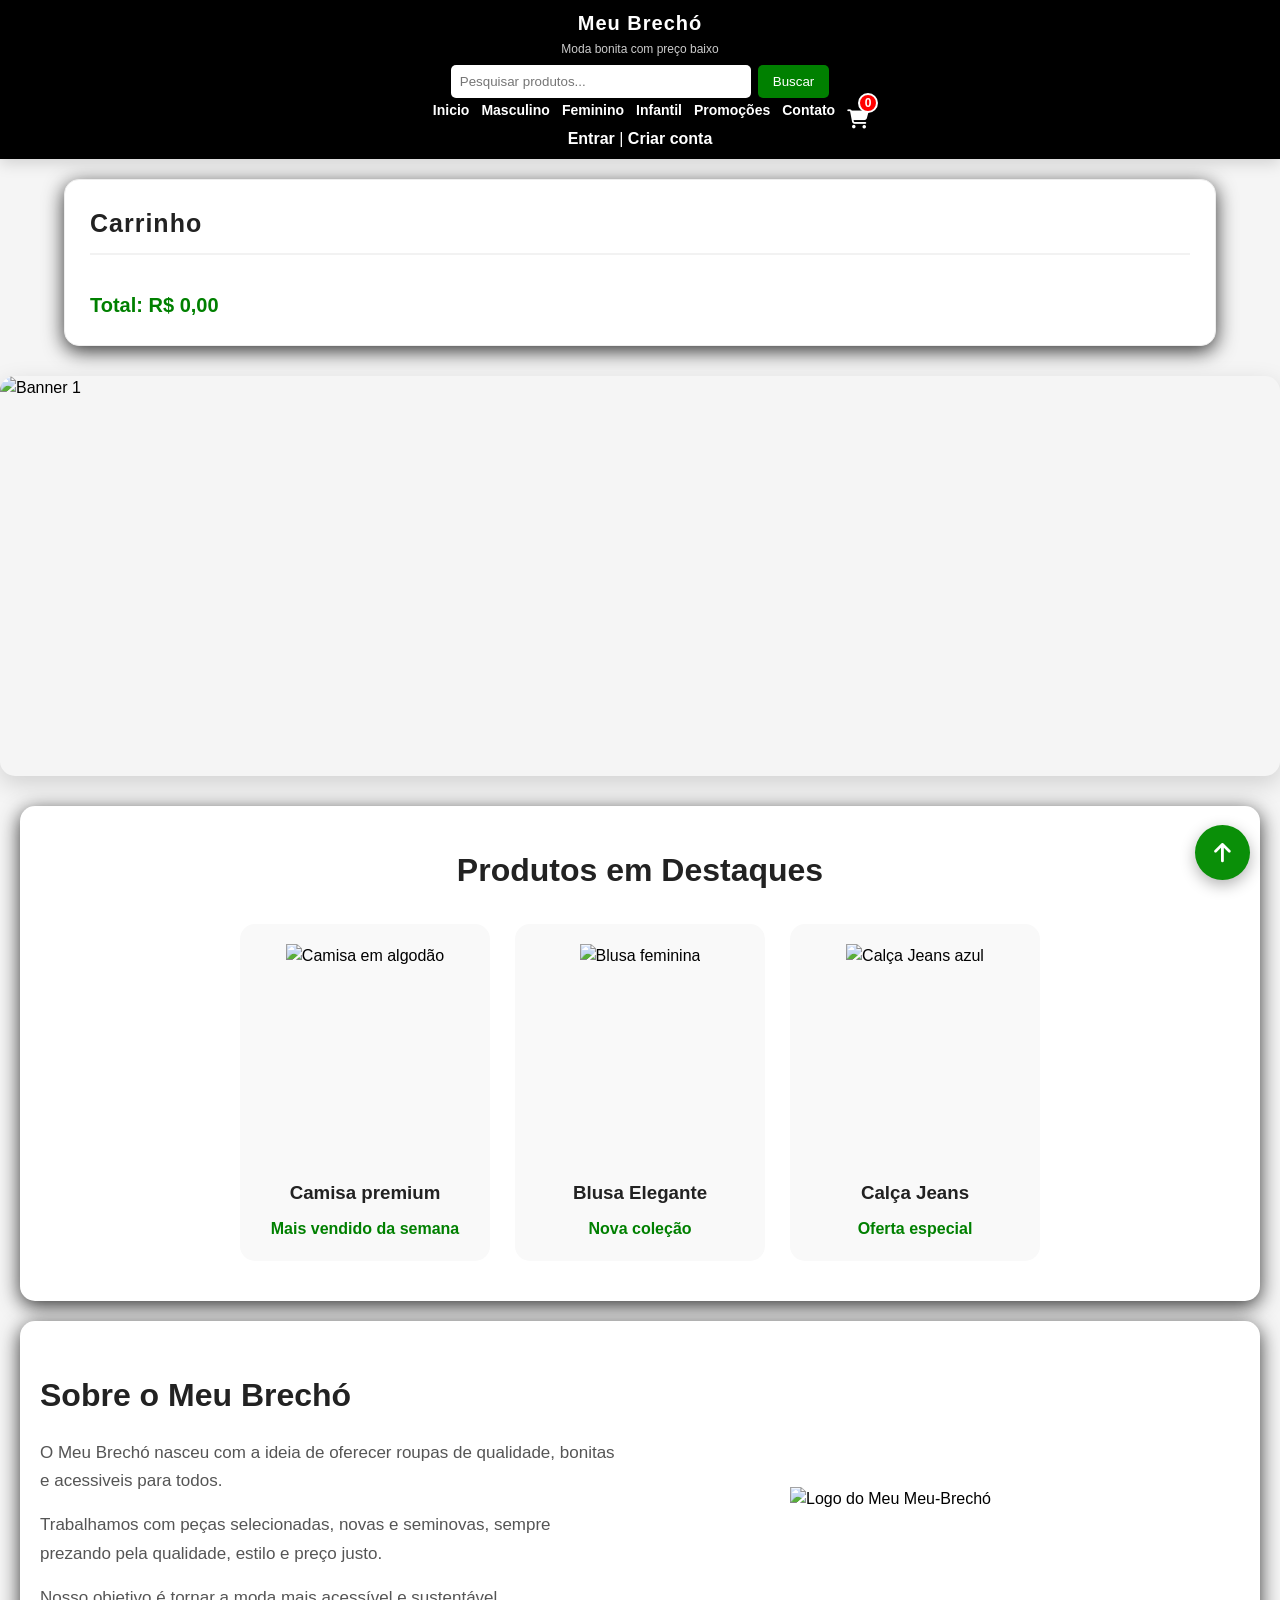
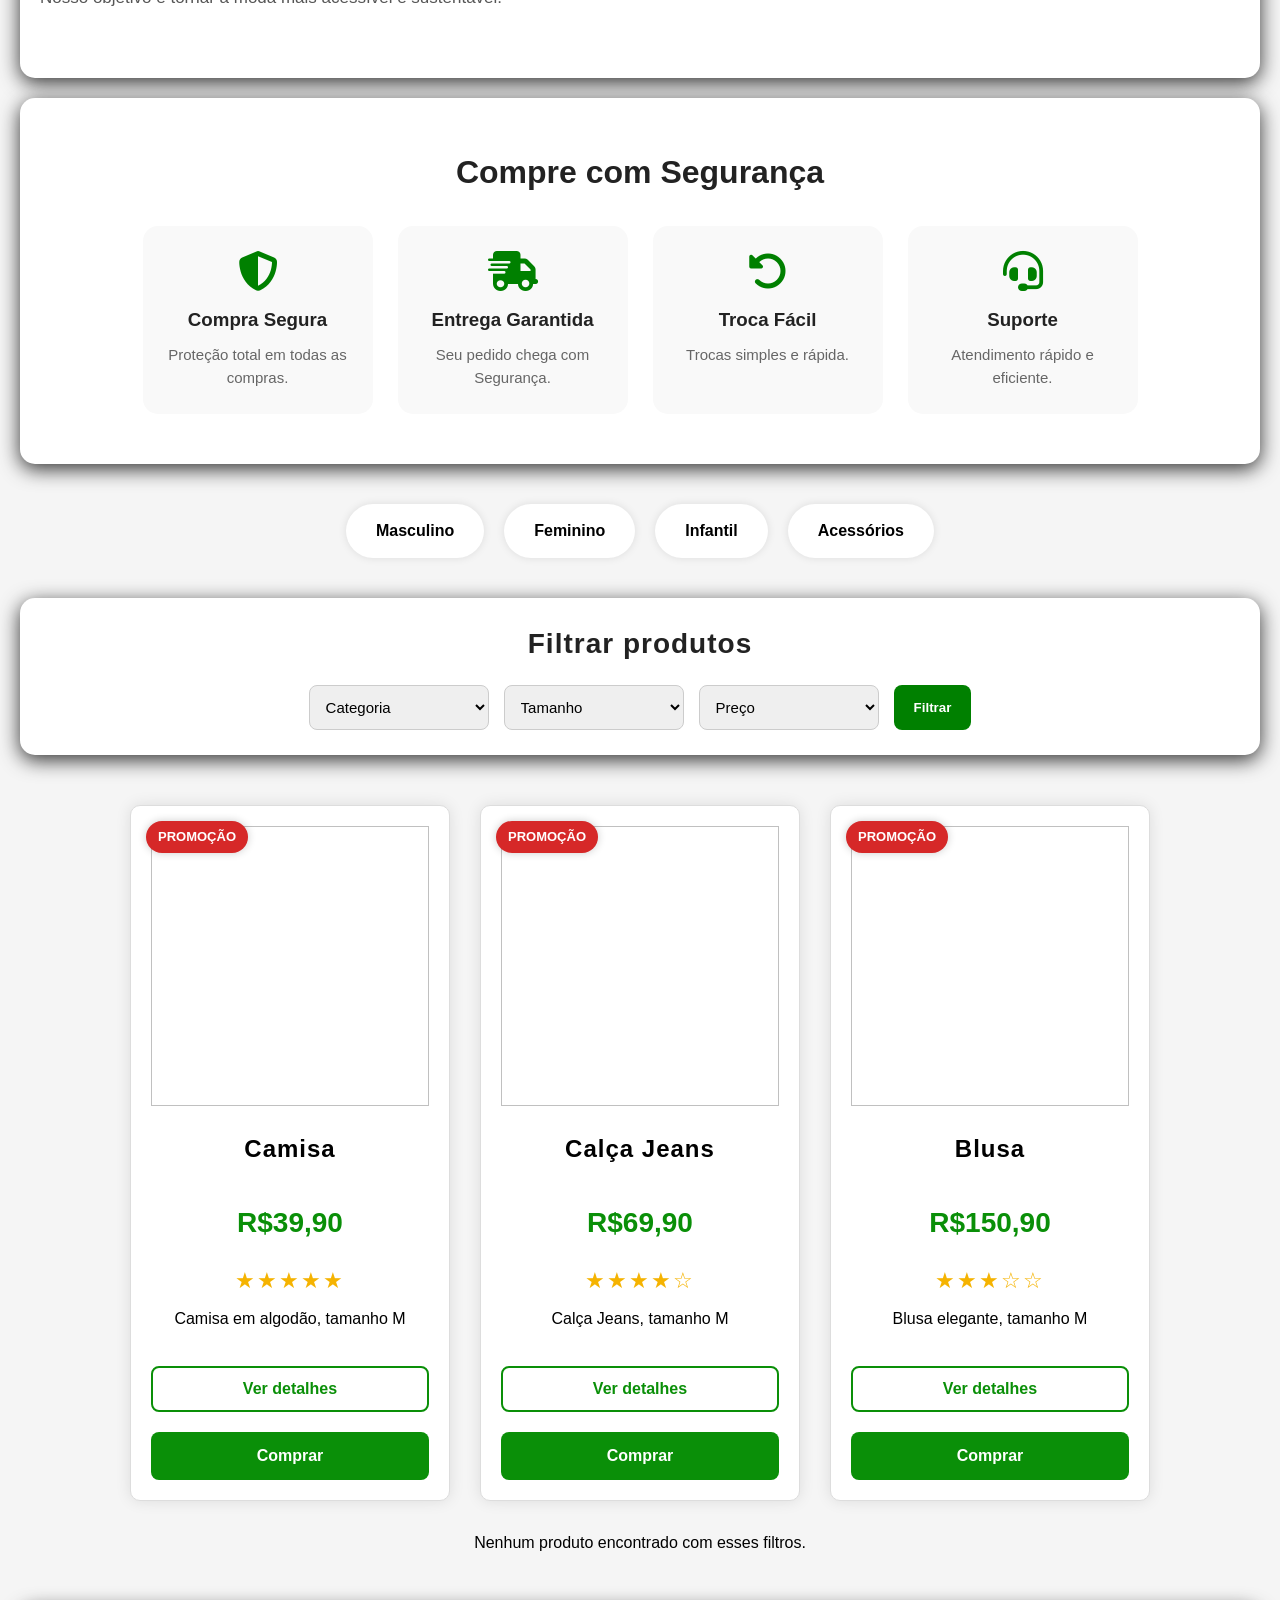
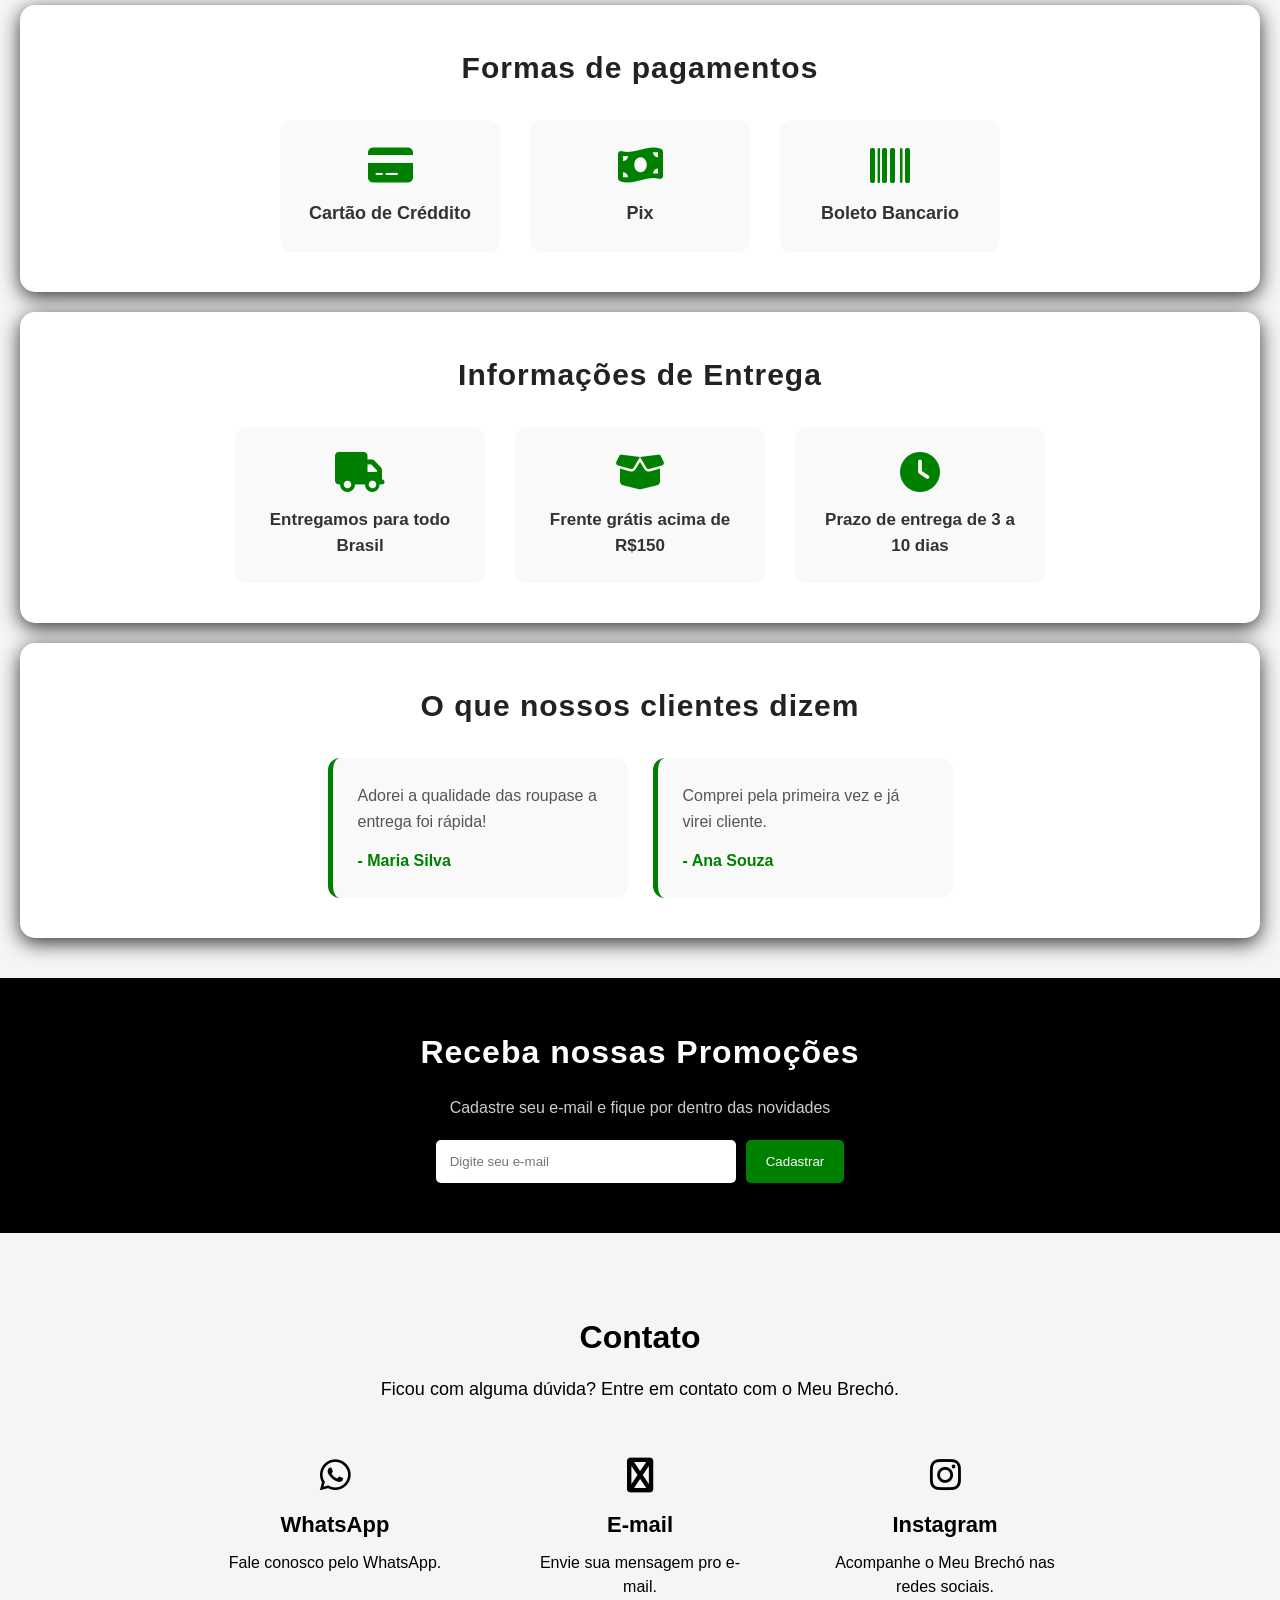
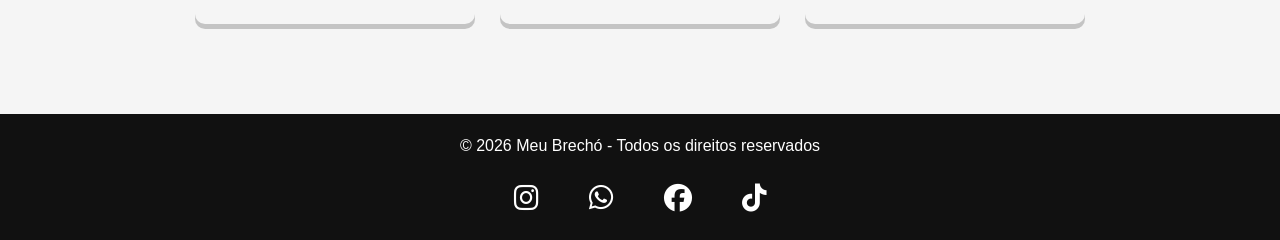
==== commit 3d7d87e7: "funcionalidade de abas" ====
--- a/index.html
+++ b/index.html
@@ -29,12 +29,12 @@
 
 
             <ul class="menu">
-                <li> <a href="#">Inicio</a> </li>
-                <li> <a href="#">Masculino</a> </li>
-                <li> <a href="#">Feminino</a> </li>
-                <li> <a href="#">Infantil</a> </li>
-                <li> <a href="#">Promoções</a> </li>
-                <li> <a href="#">Contato</a> </li>
+                <li> <a href="#" id="menu-inicio">Inicio</a> </li>
+                <li> <a href="#" id="menu-masculino">Masculino</a> </li>
+                <li> <a href="#" id="menu-feminino">Feminino</a> </li>
+                <li> <a href="#" id="menu-infantil">Infantil</a> </li>
+                <li> <a href="#" id="menu-promocoes">Promoções</a> </li>
+                <li> <a href="#" id="menu-contato">Contato</a> </li>
 
                 <li>
                     <a href="carrinho.html" title="Ver carrinho" class="icone-carrinho">
@@ -180,11 +180,12 @@
     
     
         <section class="categorias">
-            <div class="categoria">Masculino</div>
-            <div class="categoria">Feminino</div>
-            <div class="categoria">Infantil</div>
-            <div class="categoria">Acessórios</div>
-        </section>
+            <div class="categoria" data-categoria="Masculino">Masculino</div>
+            <div class="categoria" data-categoria="Feminino">Feminino</div>
+            <div class="categoria" data-categoria="Infantil">Infantil</div>
+            <div class="categoria" data-categoria="Acessórios">Acessórios</div>
+        </section>
+
     
         <section class="filtros">
     
@@ -192,15 +193,15 @@
     
             <div class="filtro-box">
     
-                <select>
-                    <option>Categoria</option>
+                <select id="filtro-categoria">
+                    <option value="">Categoria</option>
                     <option>Masculino</option>
                     <option>Feminino</option>
                     <option>Infantil</option>
                 </select>
     
-                <select>
-                    <option>Tamanho</option>
+                <select id="filtro-tamanho">
+                    <option value="">Tamanho</option>
                     <option>P</option>
                     <option>M</option>
                     <option>G</option>
@@ -208,11 +209,11 @@
                 </select>
     
     
-                <select>
-                    <option>Preço</option>
-                    <option>Até R$50</option>
-                    <option>Até R$100</option>
-                    <option>Acima de R$100</option>
+                <select id="filtro-preco">
+                    <option value="">Preço</option>
+                    <option value="50">Até R$50</option>
+                    <option value="100">Até R$100</option>
+                    <option value="100+">Acima de R$100</option>
                 </select>
     
     
@@ -225,13 +226,14 @@
     
     
     
-            <section class="produtos">
-    
-                <article class="produto" data-id="1">
+            <section class="produtos" id="produtos">
+    
+                <article class="produto" data-id="1" data-categoria="Masculino">
     
                     <span class="badge">PROMOÇÃO</span>
     
                     <img src="img/camisa.png" alt="">
+                     
     
                     <h2>Camisa</h2>
     
@@ -249,7 +251,7 @@
     
                 </article>
     
-                <article class="produto" data-id="2">
+                <article class="produto" data-id="2" data-categoria="Masculino">
     
                     <span class="badge">PROMOÇÃO</span>
     
@@ -272,7 +274,7 @@
     
                 </article>
     
-                <article class="produto" data-id="3">
+                <article class="produto" data-id="3" data-categoria="Feminino">
     
                     <span class="badge">PROMOÇÃO</span>
     
@@ -280,7 +282,7 @@
     
                     <h2>Blusa</h2>
     
-                    <p class="preco"> R$49,90 </p>
+                    <p class="preco"> R$150,90 </p>
     
                      <div class="avaliacao">
                         ★★★☆☆
@@ -294,6 +296,8 @@
                     </div>
     
                 </article>
+
+                <p id="mensagem-produtos">Nenhum produto encontrado com esses filtros.</p>
     
             </section>
     
@@ -405,6 +409,41 @@
 </main>
 
 
+<section id="contato">
+
+    <h2>Contato</h2>
+
+    <p>
+        Ficou com alguma dúvida? Entre em contato com o Meu Brechó.
+    </p>
+
+    <div class="contato-info">
+
+        <div class="contato-item">
+            <i class="fa-brands fa-whatsapp"></i>
+            <h3>WhatsApp</h3>
+            <p>Fale conosco pelo WhatsApp.</p>
+        </div>
+
+        <div class="contato-item">
+            <i class="fa-brands fa-envelope"></i>
+            <h3>E-mail</h3>
+            <p>Envie sua mensagem pro e-mail.</p>
+        </div>
+
+        <div class="contato-item">
+            <i class="fa-brands fa-instagram"></i>
+            <h3>Instagram</h3>
+            <p>Acompanhe o Meu Brechó nas redes sociais.</p>
+        </div>
+
+
+
+    </div>
+
+</section>
+
+
 
     <footer>
         <p>&copy; 2026 Meu Brechó - Todos os direitos reservados</p>
--- a/style.css
+++ b/style.css
@@ -1481,25 +1481,74 @@
     white-space: pre-line;
 }
 
-
-
-
-
-
-
-
-
-
-
-
-
-
-
-
-
-
-
-
+/*========================================
+SEÇÃO CONTATO
+========================================*/
+
+
+#contato {
+    width: 95%;
+    max-width: 1100px;
+    margin: 40px auto;
+    padding: 40px 20px;
+    text-align: center;
+}
+#contato h2 {
+    font-size: 32px;
+    margin-bottom: 15px;    
+}
+#contato > p {
+    font-size: 18px;
+    margin-bottom: 30px;
+}
+.contato-info {
+    display: flex;
+    justify-content: center;
+    gap: 25px;
+    flex-wrap: wrap;
+}
+.contato-item {
+    width: 280px;
+    padding: 25px;
+    border-radius: 10px;
+    box-shadow: 0 5px rgba(0,0,0,0.2);
+}
+.contato-item i {
+    font-size: 35px;
+    margin-bottom: 15px;
+}
+.contato-item h3 {
+    font-size: 22px;
+    margin-bottom: 10px;
+}
+.contat-item p {
+    font-size: 16px;
+}
+
+
+
+
+
+
+
+
+
+
+
+
+
+
+
+
+
+
+
+
+
+
+
+
+/*COMEÇA O MEDIA QUERY*/
 
 @media (max-width: 768px) {
     header {
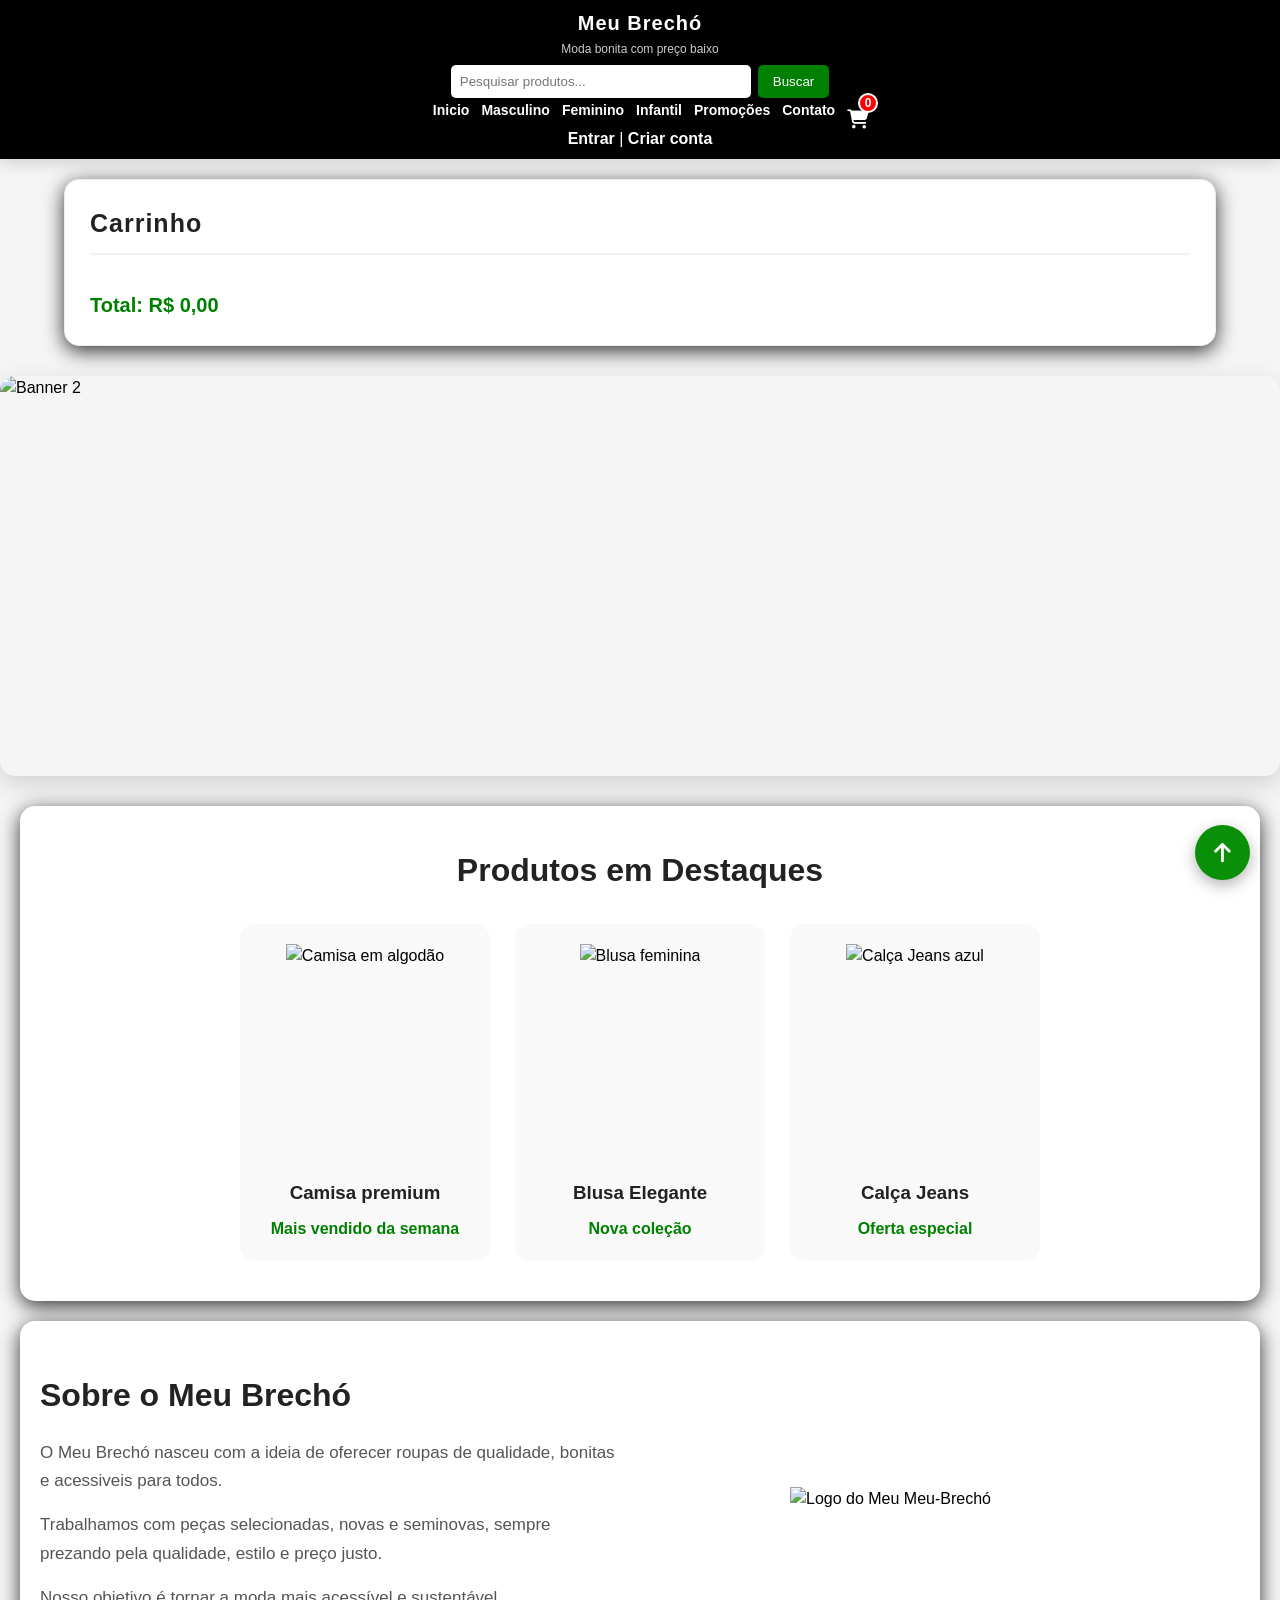
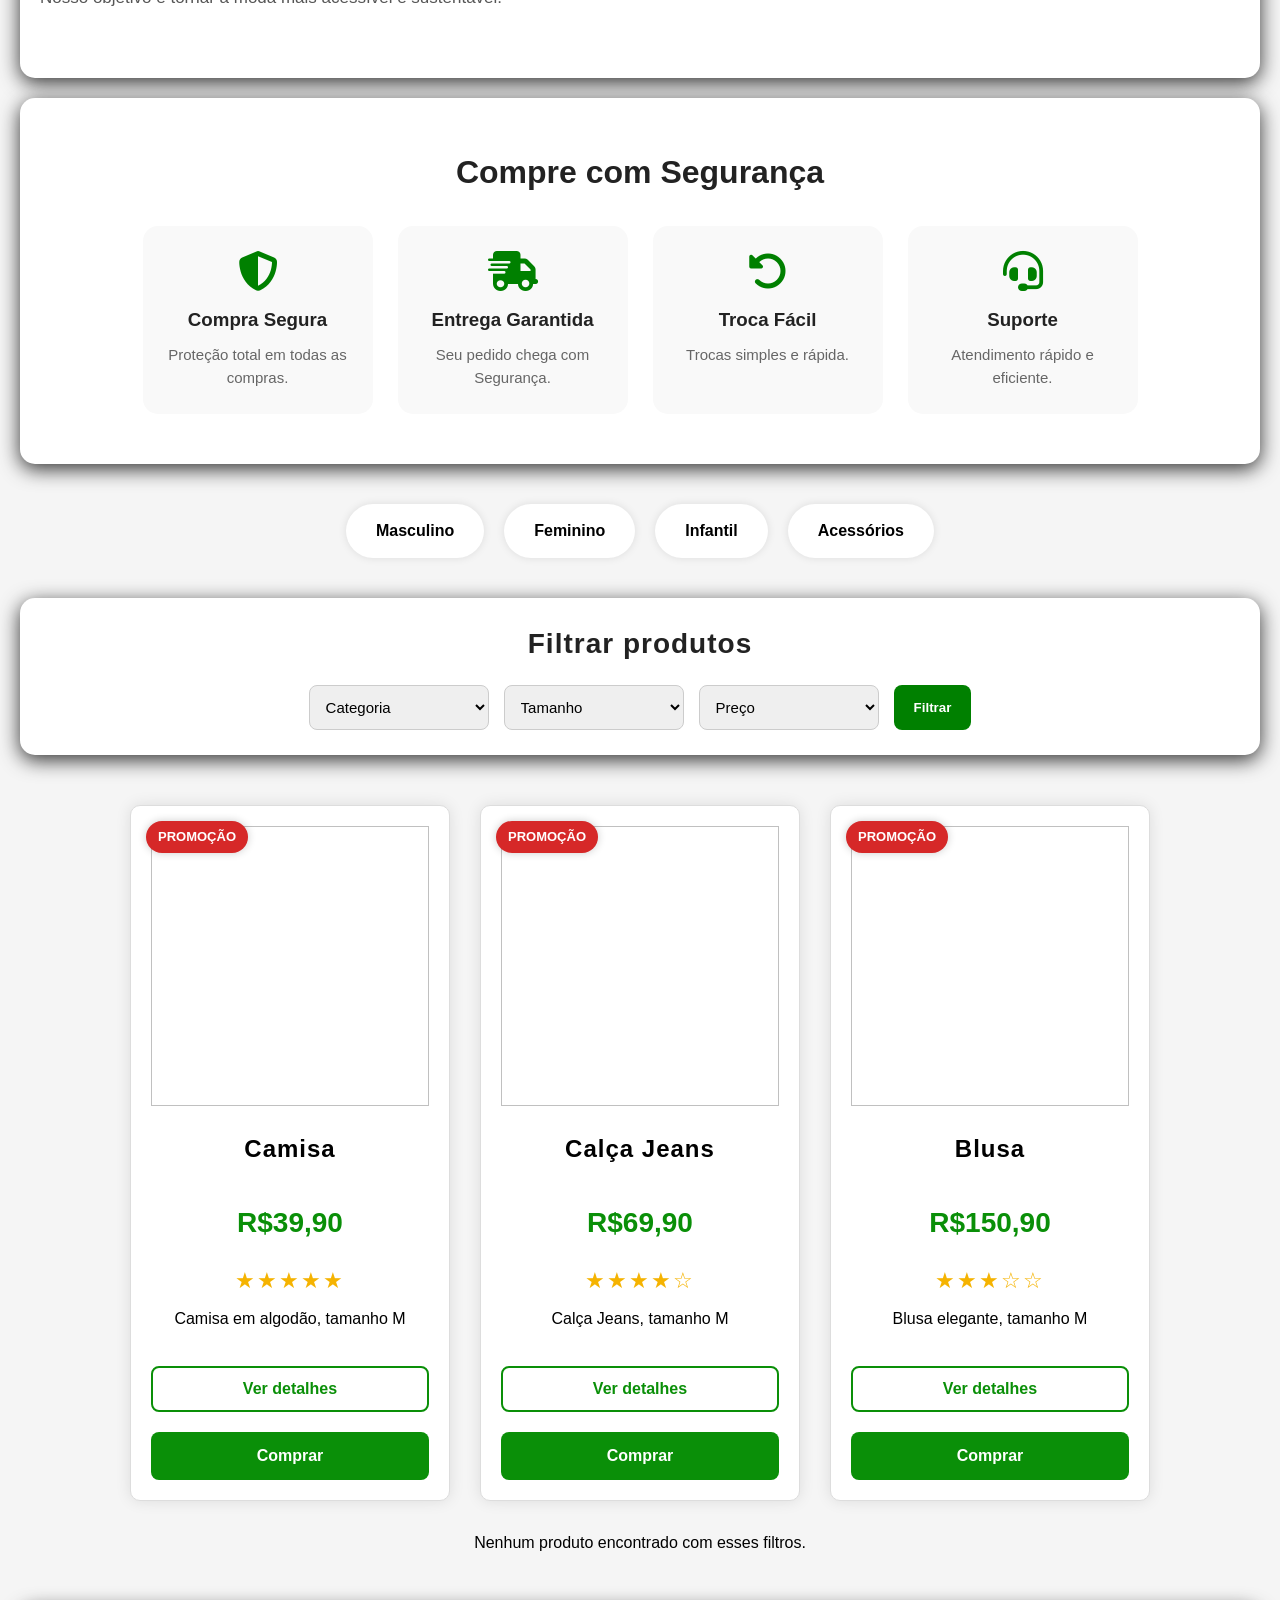
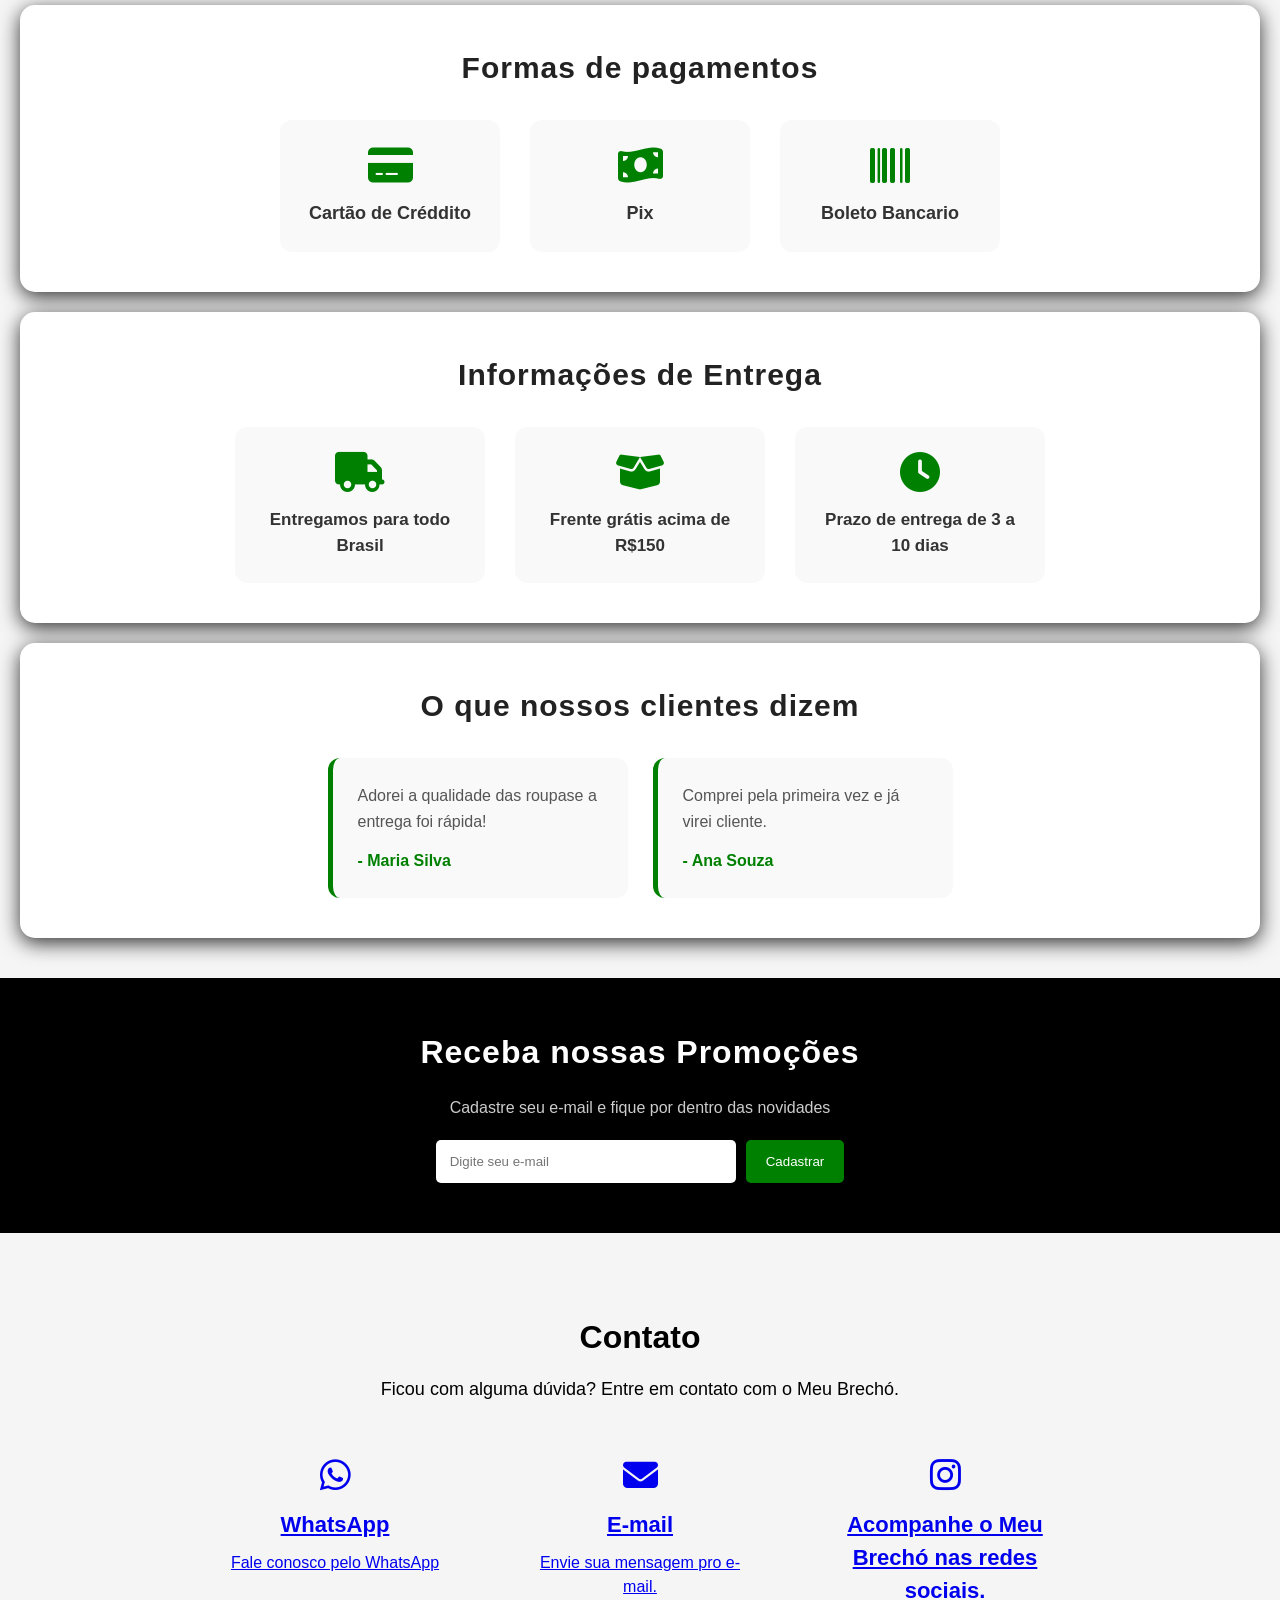
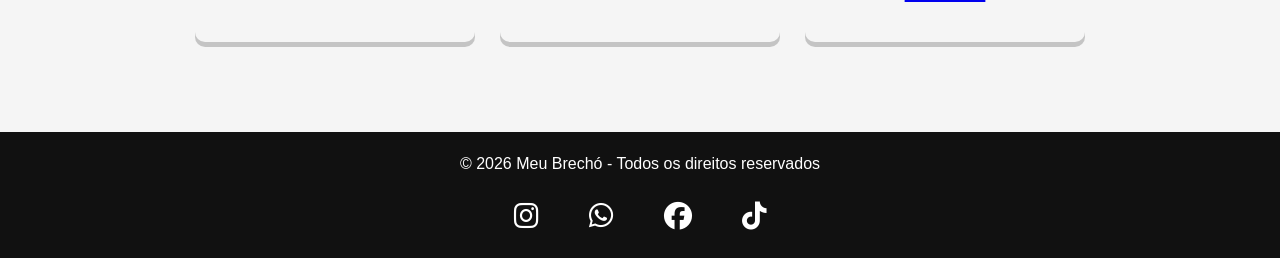
==== commit 3c9db62b: "funcionalidade 25/09/2026" ====
--- a/index.html
+++ b/index.html
@@ -401,8 +401,8 @@
             <p>Cadastre seu e-mail e fique por dentro das novidades</p>
     
             <div class="newsletter-box">
-                <input type="email" placeholder="Digite seu e-mail">
-                <button>Cadastrar</button>
+                <input type="email" id="email-newsletter" placeholder="Digite seu e-mail">
+                <button id="btn-newsletter">Cadastrar</button>
             </div>
     
         </section>
@@ -419,23 +419,22 @@
 
     <div class="contato-info">
 
-        <div class="contato-item">
+        <a href="https://wa.me/5519987598996" target="_blank" class="contato-item">
             <i class="fa-brands fa-whatsapp"></i>
             <h3>WhatsApp</h3>
-            <p>Fale conosco pelo WhatsApp.</p>
-        </div>
-
-        <div class="contato-item">
-            <i class="fa-brands fa-envelope"></i>
+            <p>Fale conosco pelo WhatsApp</p>
+        </a>
+
+        <a href="mailto:francisrr440@gmail.com" class="contato-item">
+            <i class="fa-solid fa-envelope"></i>
             <h3>E-mail</h3>
             <p>Envie sua mensagem pro e-mail.</p>
-        </div>
-
-        <div class="contato-item">
+        </a>
+
+        <a href="https://www.instagram.com/meubrecho" class="contato-item">
             <i class="fa-brands fa-instagram"></i>
-            <h3>Instagram</h3>
-            <p>Acompanhe o Meu Brechó nas redes sociais.</p>
-        </div>
+            <h3>Acompanhe o Meu Brechó nas redes sociais.</h3>
+        </a>
 
 
 
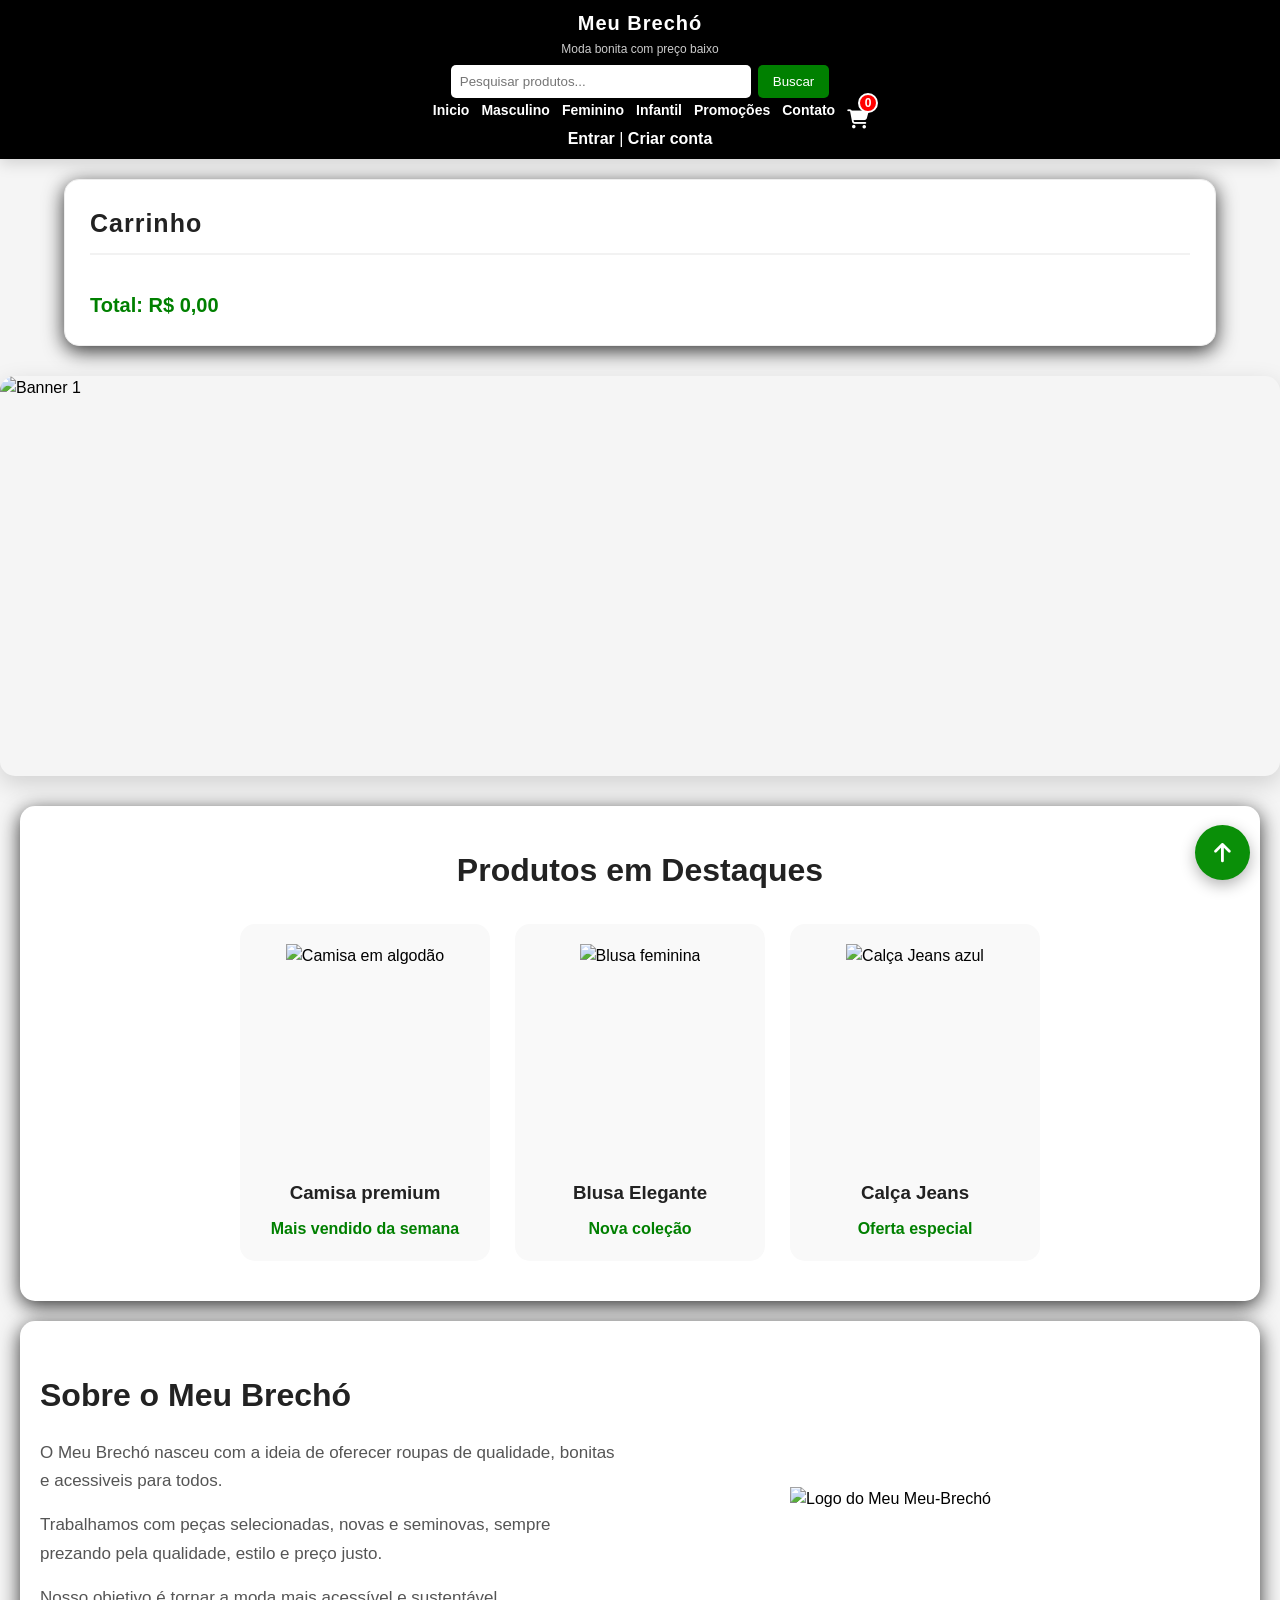
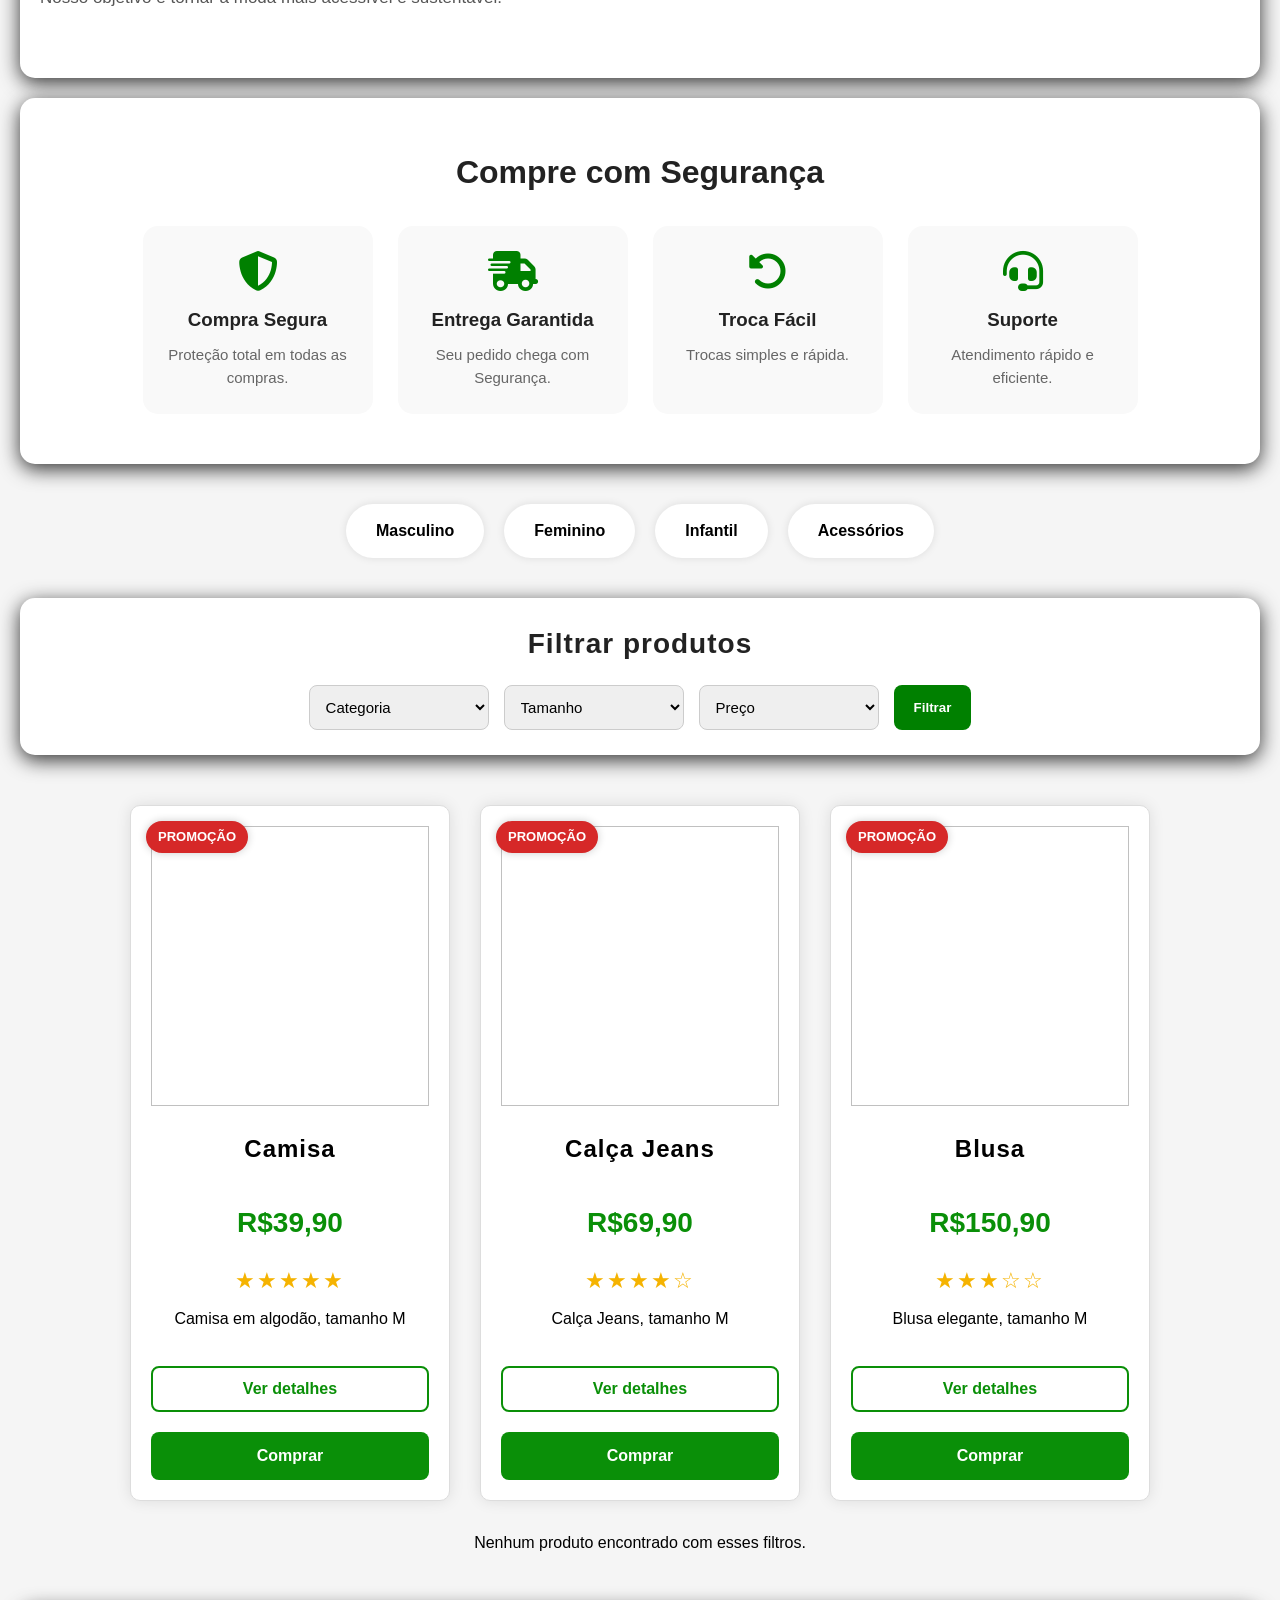
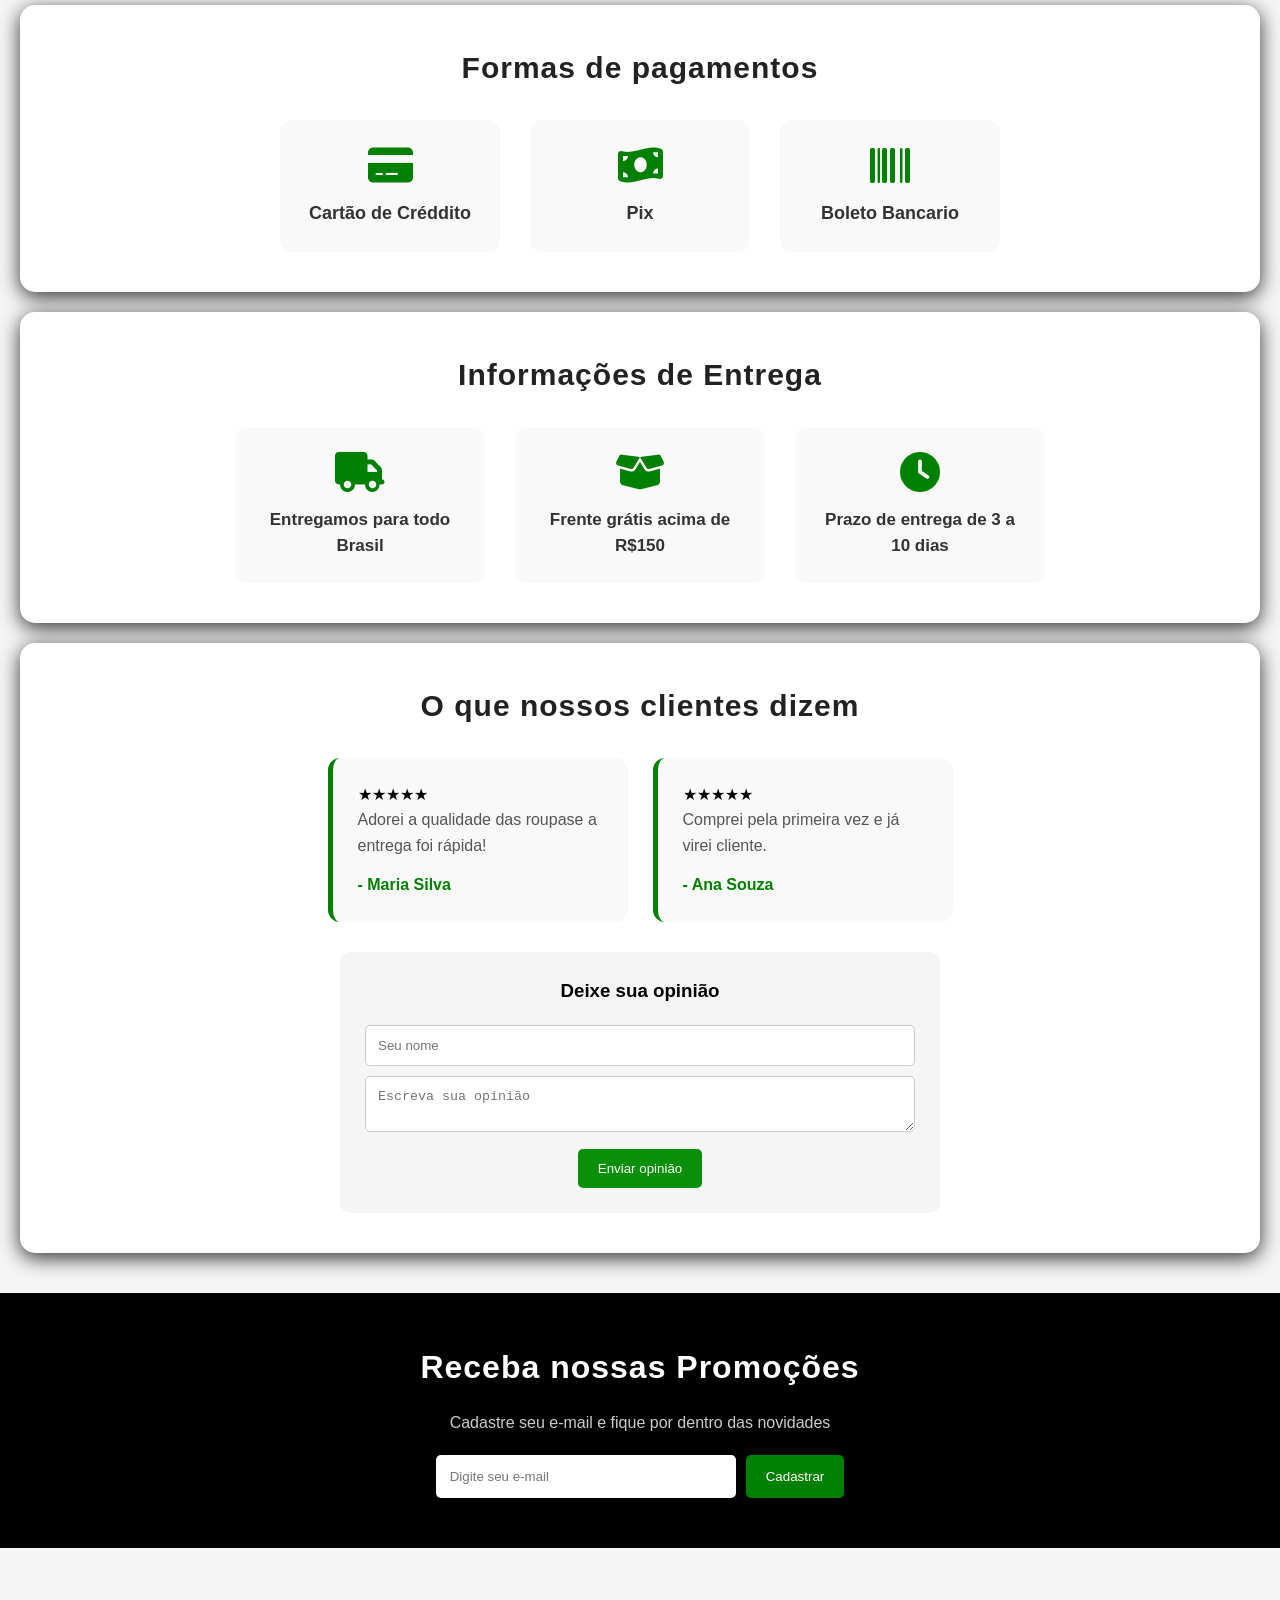
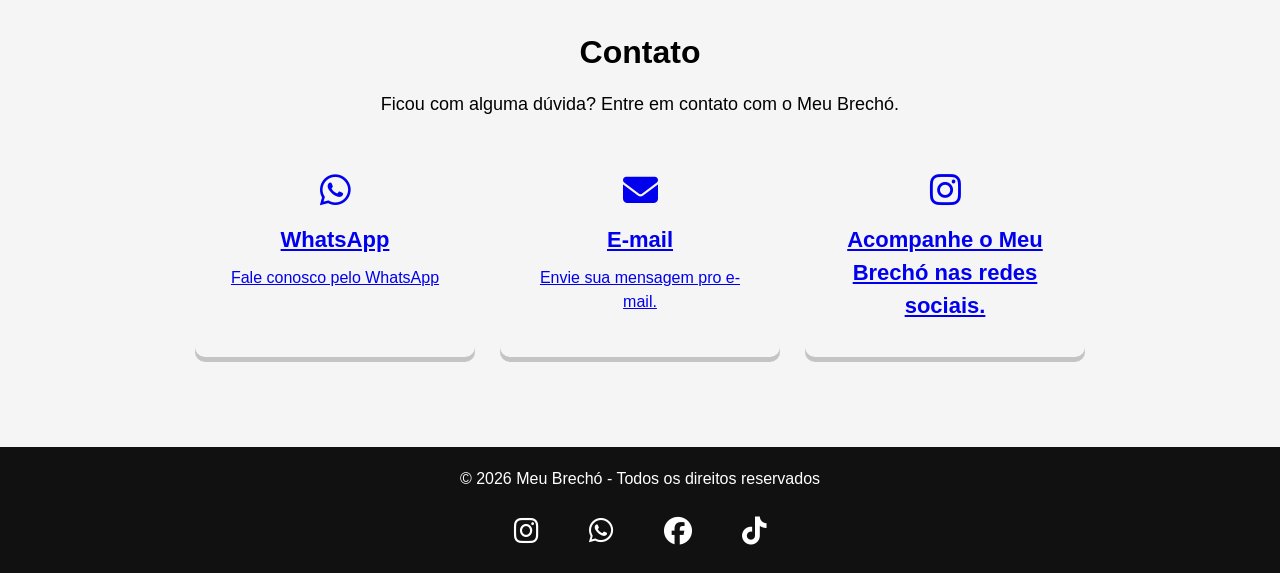
==== commit 91c9ffa6: "att das abas" ====
--- a/index.html
+++ b/index.html
@@ -365,15 +365,36 @@
             <div class="depoimentos-box">
     
                 <div class="depoimento-item">
+
+                    <div class="estrelas">★★★★★</div>
+
                     <p>Adorei a qualidade das roupase a entrega foi rápida!</p>
+
                     <h4>- Maria Silva</h4>
+
                 </div>
     
                 <div class="depoimento-item">
+
+                    <div class="estrelas">★★★★★</div>
+
                     <p>Comprei pela primeira vez e já virei cliente.</p>
+
                     <h4>- Ana Souza</h4>
                 </div>
     
+            </div>
+
+            <div class="form-depoimento">
+
+                <h3>Deixe sua opinião</h3>
+
+                <input type="text" id="nome-depoimento" placeholder="Seu nome">
+
+                <textarea id="opiniao-depoimento" placeholder="Escreva sua opinião"></textarea>
+
+                <button id="btn-enviar-depoimento">Enviar opinião</button>
+
             </div>
     
         </section>
--- a/style.css
+++ b/style.css
@@ -1523,6 +1523,45 @@
 }
 .contat-item p {
     font-size: 16px;
+}
+
+.form-depoimento {
+    margin-top: 30px;
+    padding: 25px;
+    background: #f5f5f5;
+    border-radius: 10px;
+    max-width: 600px;
+    margin-left: auto;
+    margin-right: auto;
+}
+.form-depoimento h3 {
+    text-align: center;
+    margin-bottom: 20px;    
+}
+.form-depoimento input {
+    width: 100%;
+    padding: 12px;
+    margin-bottom: 10px;
+    border: 1px solid #ccc;
+    border-radius: 5px;
+}
+.form-depoimento textarea {
+    width: 100%;
+    padding: 12px;
+    margin-bottom: 10px;
+    border: 1px solid #ccc;
+    border-radius: 5px;
+}
+.form-depoimento button {
+    padding: 12px 20px;
+    background: #0a8f08;
+    color: white;
+    border: none;
+    border-radius: 5px;
+    cursor: pointer;
+}
+.form-depoimento button:hover {
+    background: #00ff88;
 }
 
 
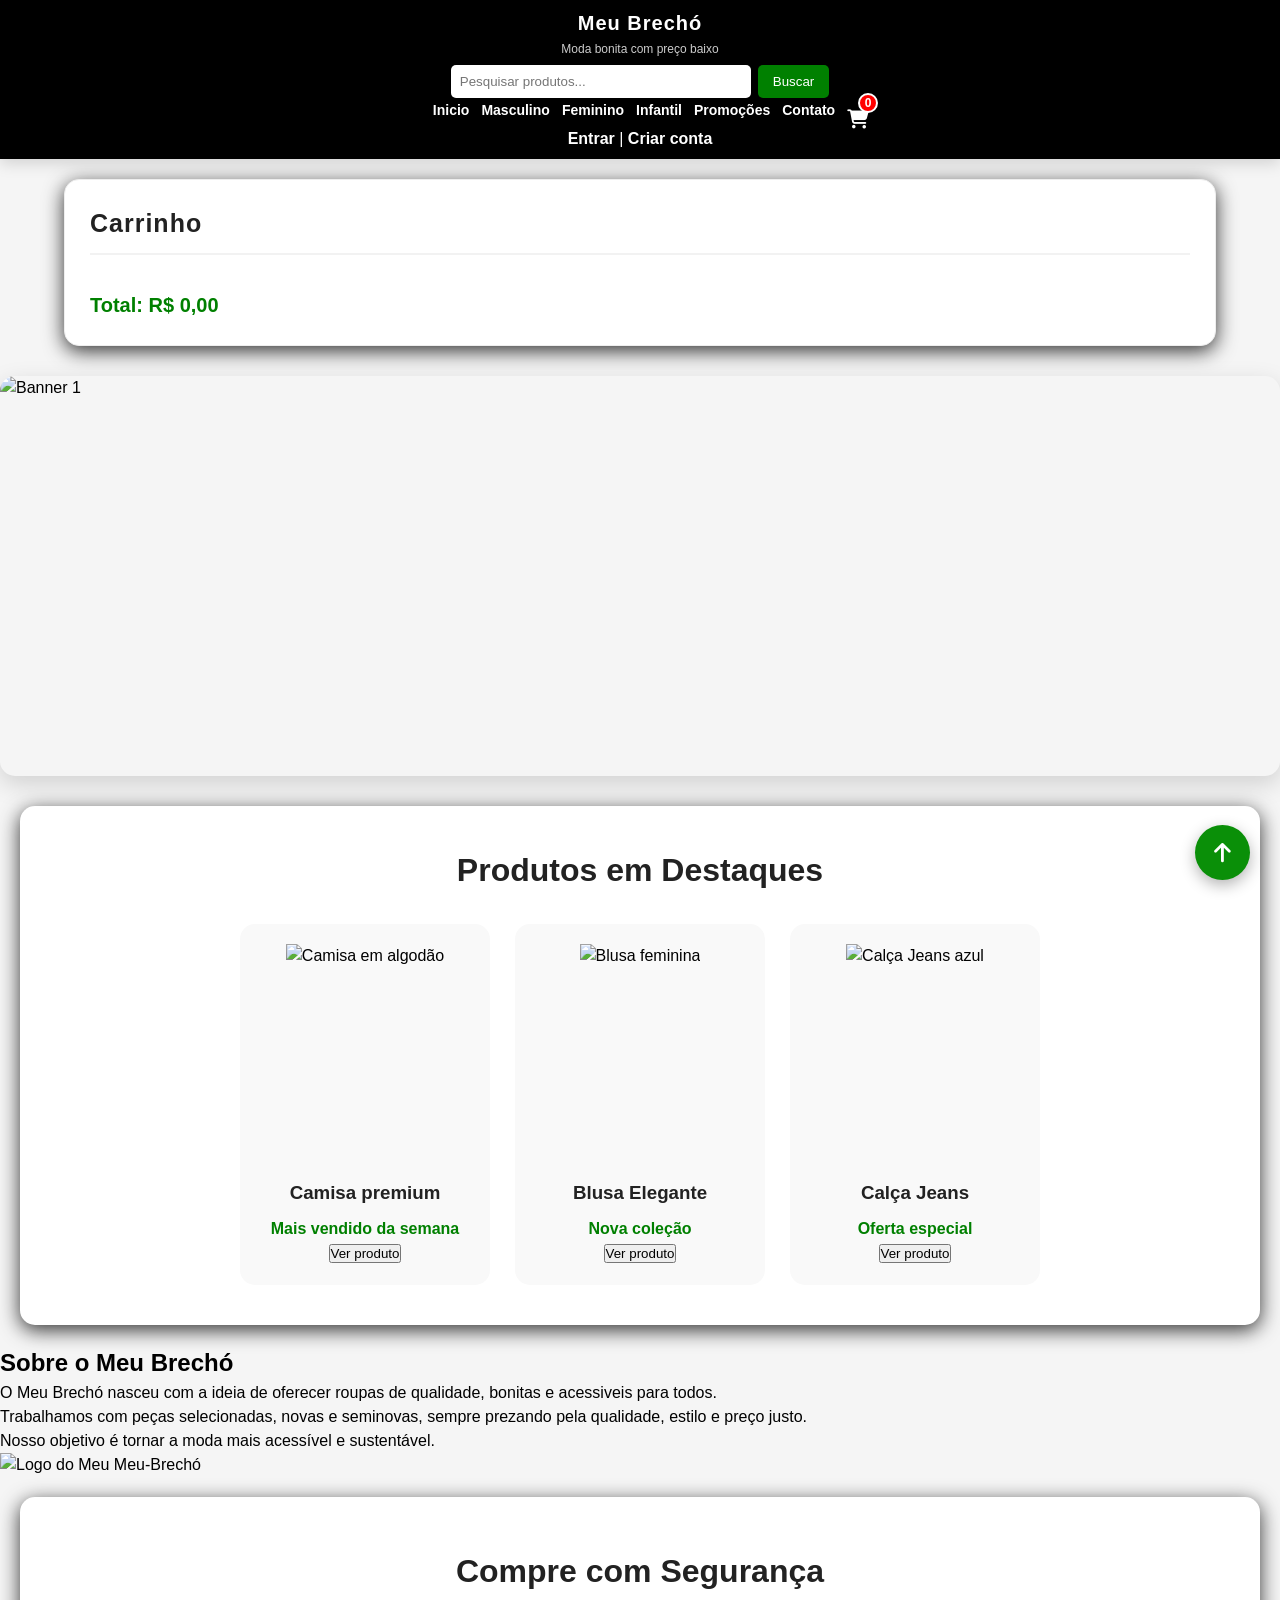
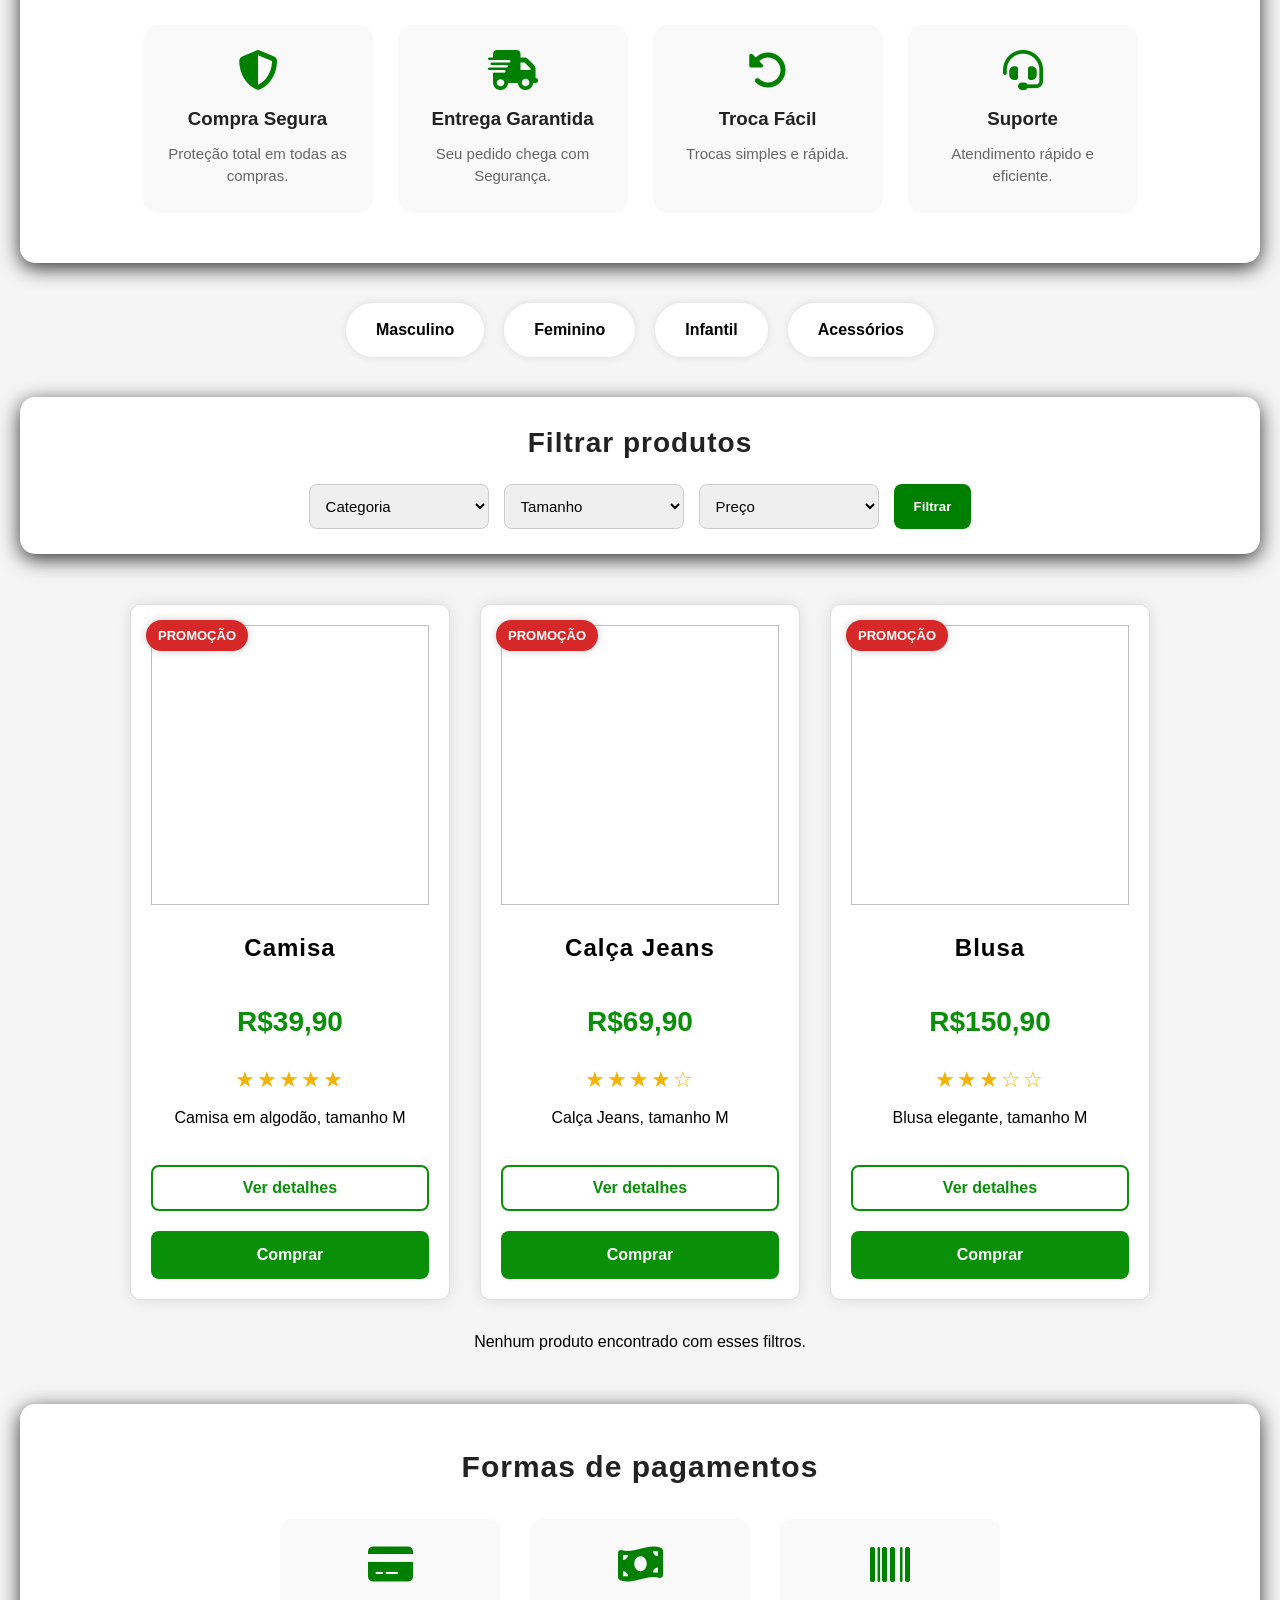
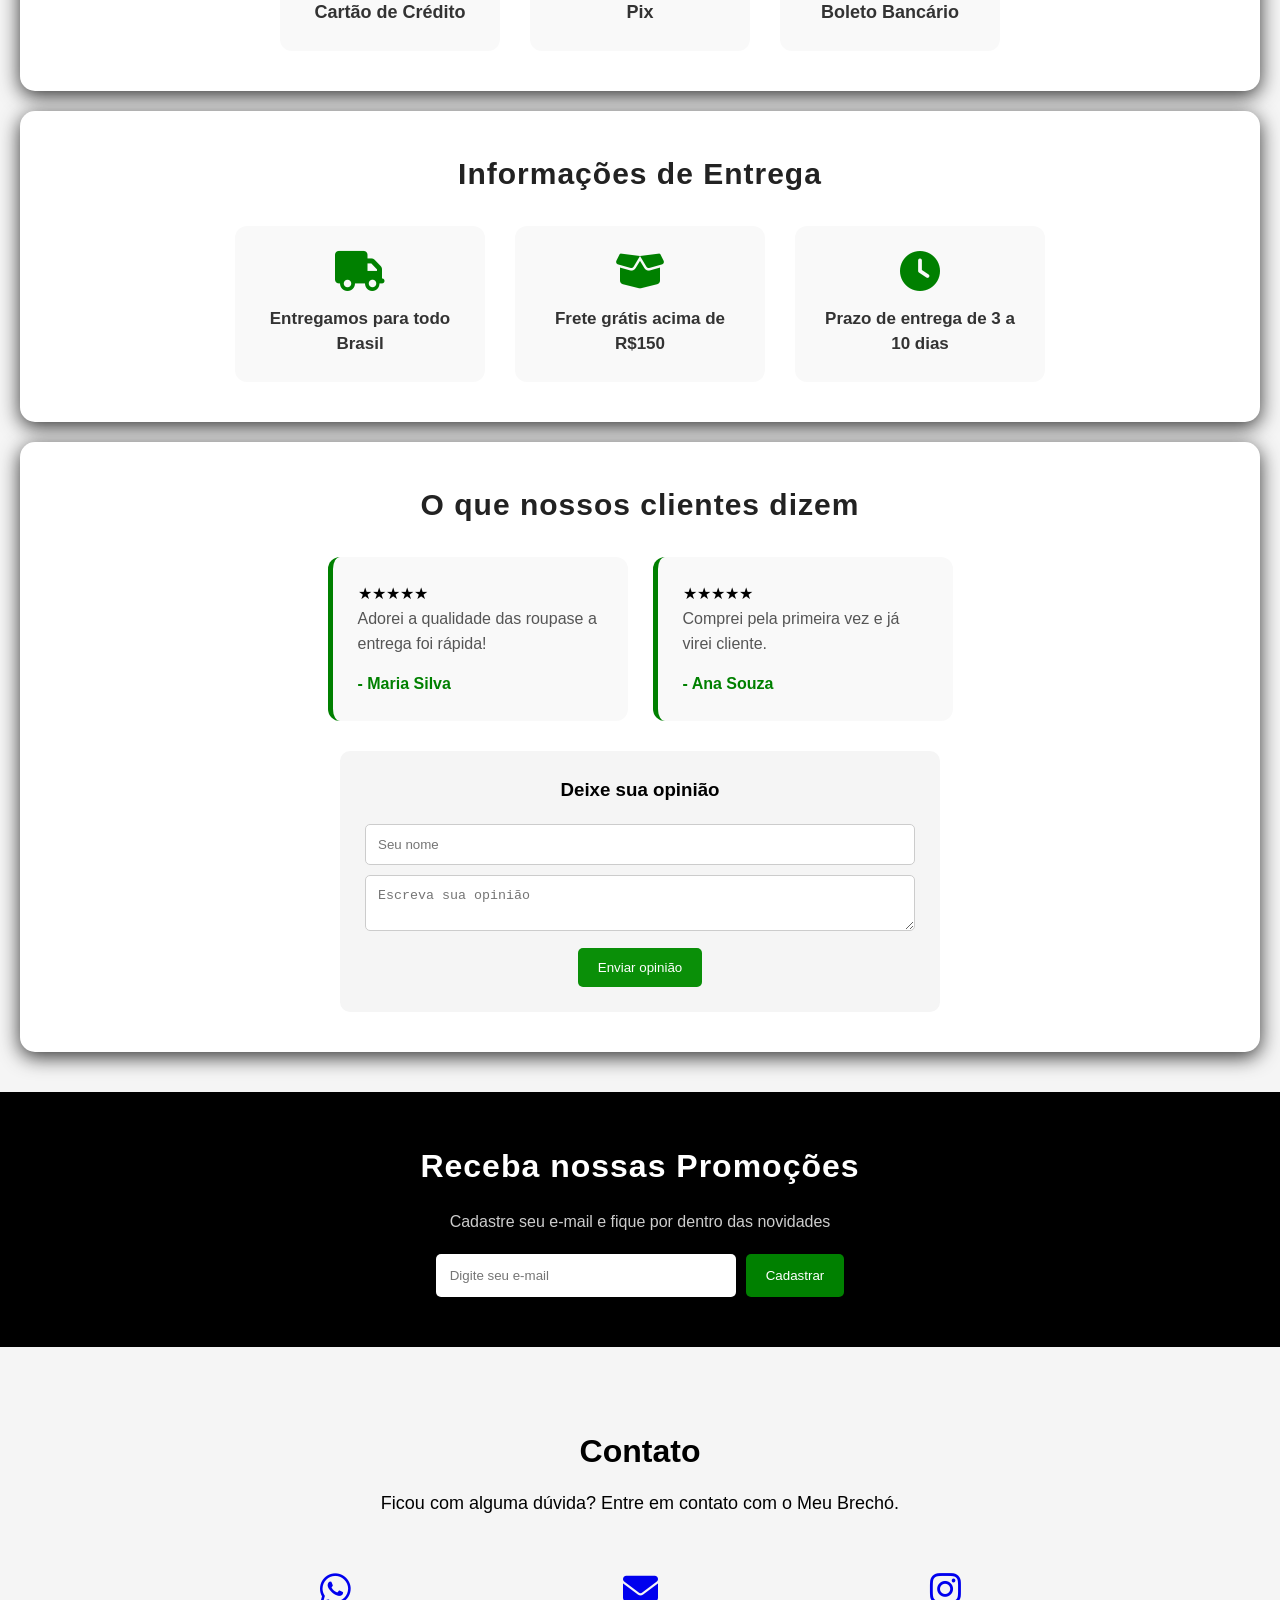
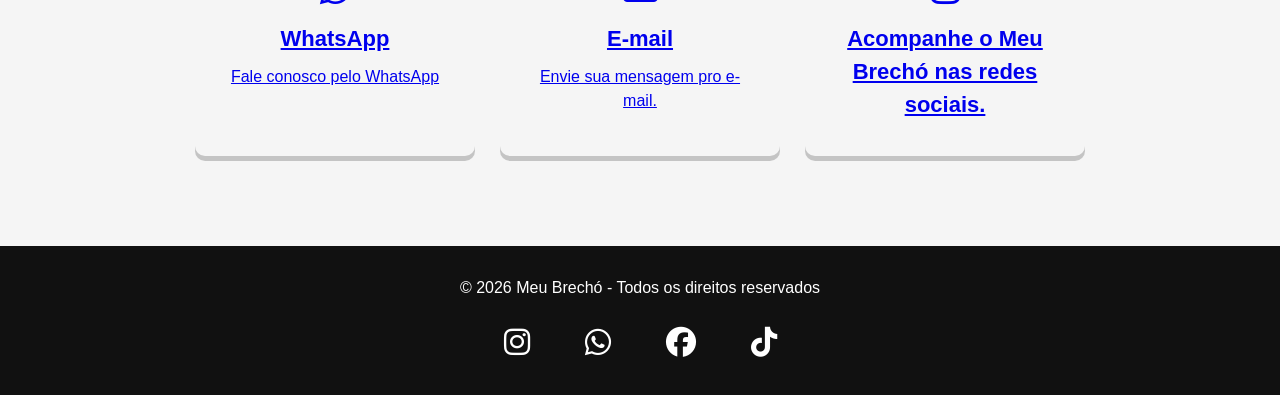
==== commit a8339a5f: "condigo pronto" ====
--- a/index.html
+++ b/index.html
@@ -95,18 +95,21 @@
                     <img src="img/camisa.png" alt="Camisa em algodão">
                     <h3>Camisa premium</h3>
                     <p>Mais vendido da semana</p>
+                    <button class="btn-destaque" data-id="1">Ver produto</button>
                 </div>
     
                 <div class="destaque-item">
                     <img src="img/blusa1.png" alt="Blusa feminina">
                     <h3>Blusa Elegante</h3>
                     <p>Nova coleção</p>
+                    <button class="btn-destaque" data-id="3">Ver produto</button>
                 </div>
     
                 <div class="destaque-item">
                     <img src="img/calça jeans1.png" alt="Calça Jeans azul">
                     <h3>Calça Jeans</h3>
                     <p>Oferta especial</p>
+                    <button class="btn-destaque" data-id="2">Ver produto</button>
                 </div>
     
             </div>
@@ -150,28 +153,32 @@
     
             <div class="selos-box">
     
-                <div class="selo-item">
+                <div class="selo-item clicavel" id="compra-segura">
                     <i class="fa-solid fa-shield-halved"></i>
                     <h3>Compra Segura</h3>
                     <p>Proteção total em todas as compras.</p>
-                </div>
-    
-                <div class="selo-item">
+                    <p class="info-seguranca">Seus dados são protegidos e sua compra é realizadas com segurança.</p>
+                </div>
+    
+                <div class="selo-item clicavel" id="entrega-garantida">
                     <i class="fa-solid fa-truck-fast"></i>
                     <h3>Entrega Garantida</h3>
                     <p>Seu pedido chega com Segurança.</p>
-                </div>
-    
-                <div class="selo-item">
+                    <p class="info-entrega">Acompanhe seu pedido e receba sua compra com segurança.</p>
+                </div>
+    
+                <div class="selo-item clicavel" id="troca-facil">
                     <i class="fa-solid fa-rotate-left"></i>
                     <h3>Troca Fácil</h3>
                     <p>Trocas simples e rápida.</p>
-                </div>
-    
-                <div class="selo-item">
+                    <p class="info-troca">Faça sua troca de forma simples e rápida.</p>
+                </div>
+    
+                <div class="selo-item clicavel" id="suporte">
                     <i class="fa-solid fa-headset"></i>
                     <h3>Suporte</h3>
                     <p>Atendimento rápido e eficiente.</p>
+                    <p class="info-suporte">Entre em contato conosco sempre precisar de ajuda.</p>
                 </div>
     
             </div>
@@ -310,19 +317,22 @@
     
             <div class="pagamento-box">
     
-                <div class="pagamento-item">
+                <div class="pagamento-item" id="pagamento-cartao">
                     <i class="fa-solid fa-credit-card"></i>
-                    <p>Cartão de Créddito</p>
-                </div>
-    
-                <div class="pagamento-item">
+                    <p>Cartão de Crédito</p>
+                    <small id="info-cartao" style="display: none;"></small>
+                </div>
+    
+                <div class="pagamento-item" id="pagamento-pix">
                     <i class="fa-solid fa-money-bill-wave"></i>
                     <p>Pix</p>
-                </div>
-    
-                <div class="pagamento-item">
+                    <small id="info-pix" style="display: none;"></small>
+                </div>
+    
+                <div class="pagamento-item" id="pagamento-boleto">
                     <i class="fa-solid fa-barcode"></i>
-                    <p>Boleto Bancario</p>
+                    <p>Boleto Bancário</p>
+                    <small id="info-boleto" style="display: none;"></small>
                 </div>
     
     
@@ -338,19 +348,22 @@
     
             <div class="entrega-box">
     
-                <div class="entrega-item">
+                <div class="entrega-item" id="entrega-brasil">
                     <i class="fa-solid fa-truck"></i>
                     <p>Entregamos para todo Brasil</p>
-                </div>
-    
-                <div class="entrega-item">
+                    <small id="info-entrega-brasil" style="display: none;"></small>
+                </div>
+    
+                <div class="entrega-item" id="entrega-gratis">
                     <i class="fa-solid fa-box-open"></i>
-                    <p>Frente grátis acima de R$150</p>
-                </div>
-    
-                <div class="entrega-item">
+                    <p>Frete grátis acima de R$150</p>
+                    <small id="info-entrega-gratis" style="display: none;"></small>
+                </div>
+    
+                <div class="entrega-item" id="prazo-entrega">
                     <i class="fa-solid fa-clock"></i>
                     <p>Prazo de entrega de 3 a 10 dias</p>
+                    <small id="info-prazo-entrega" style="display: none;"></small>
                 </div>
     
             </div>
@@ -469,9 +482,9 @@
         <p>&copy; 2026 Meu Brechó - Todos os direitos reservados</p>
 
         <div class="redes-sociais">
-            <a href="#"> <i class="fa-brands fa-instagram"></i> </a>
-            <a href="#"> <i class="fa-brands fa-whatsapp"></i> </a>
-            <a href="#"> <i class="fa-brands fa-facebook"></i> </a>
+            <a href="https://www.instagram.com/meubrecho" target="_blank"> <i class="fa-brands fa-instagram"></i> </a>
+            <a href="https://wa.me/5519987598996" target="_blank"> <i class="fa-brands fa-whatsapp"></i> </a>
+            <a href="https://www.facebook.com/francisco.ramos.503/" target="_blank"> <i class="fa-brands fa-facebook"></i> </a>
             <a href="#"> <i class="fa-brands fa-tiktok"></i> </a>
         </div>
 
--- a/style.css
+++ b/style.css
@@ -1563,6 +1563,47 @@
 .form-depoimento button:hover {
     background: #00ff88;
 }
+
+
+.info-seguranca {
+    display: none;
+}
+.info-seguranca.ativo {
+    display: block;
+}
+
+.info-seguranca, .info-entrega, .info-troca, .info-suporte {
+    display: none;
+}
+
+
+.voltar-topo {
+    position: fixed;
+    bottom: 20px;
+    right: 30px;
+    background: #0a8f08;
+    color: white;
+    width: 55px;
+    height: 55px;
+    border-radius: 50%;
+    text-decoration: none;
+    display: flex;
+    justify-content: center;
+    align-items: center;
+    font-size: 22px;
+    box-shadow: 0 5px 15px rgba(0,0,0,0.30);
+    transition: 0.3s;
+    z-index: 1000;
+
+    animation: pulsar 2s infinite;
+}
+.voltar-topo:hover {
+    background: #087307;
+    transform: translateY(-5px) scale(1.08);
+}
+
+
+
 
 
 
@@ -1759,10 +1800,12 @@
     align-items: center;
   }
   .selo-item {
-    width: 90%;
+    width: 90%;    
   }
-
-}
+ .clicavel {
+    cursor: pointer !important;
+ }
+
 
 .sobre {
     background: white;
@@ -1808,30 +1851,7 @@
 }
 
 
-.voltar-topo {
-    position: fixed;
-    bottom: 20px;
-    right: 30px;
-    background: #0a8f08;
-    color: white;
-    width: 55px;
-    height: 55px;
-    border-radius: 50%;
-    text-decoration: none;
-    display: flex;
-    justify-content: center;
-    align-items: center;
-    font-size: 22px;
-    box-shadow: 0 5px 15px rgba(0,0,0,0.30);
-    transition: 0.3s;
-    z-index: 1000;
-
-    animation: pulsar 2s infinite;
-}
-.voltar-topo:hover {
-    background: #087307;
-    transform: translateY(-5px) scale(1.08);
-}
+
 .btn-voltar-loja {
     text-decoration: none;
 }
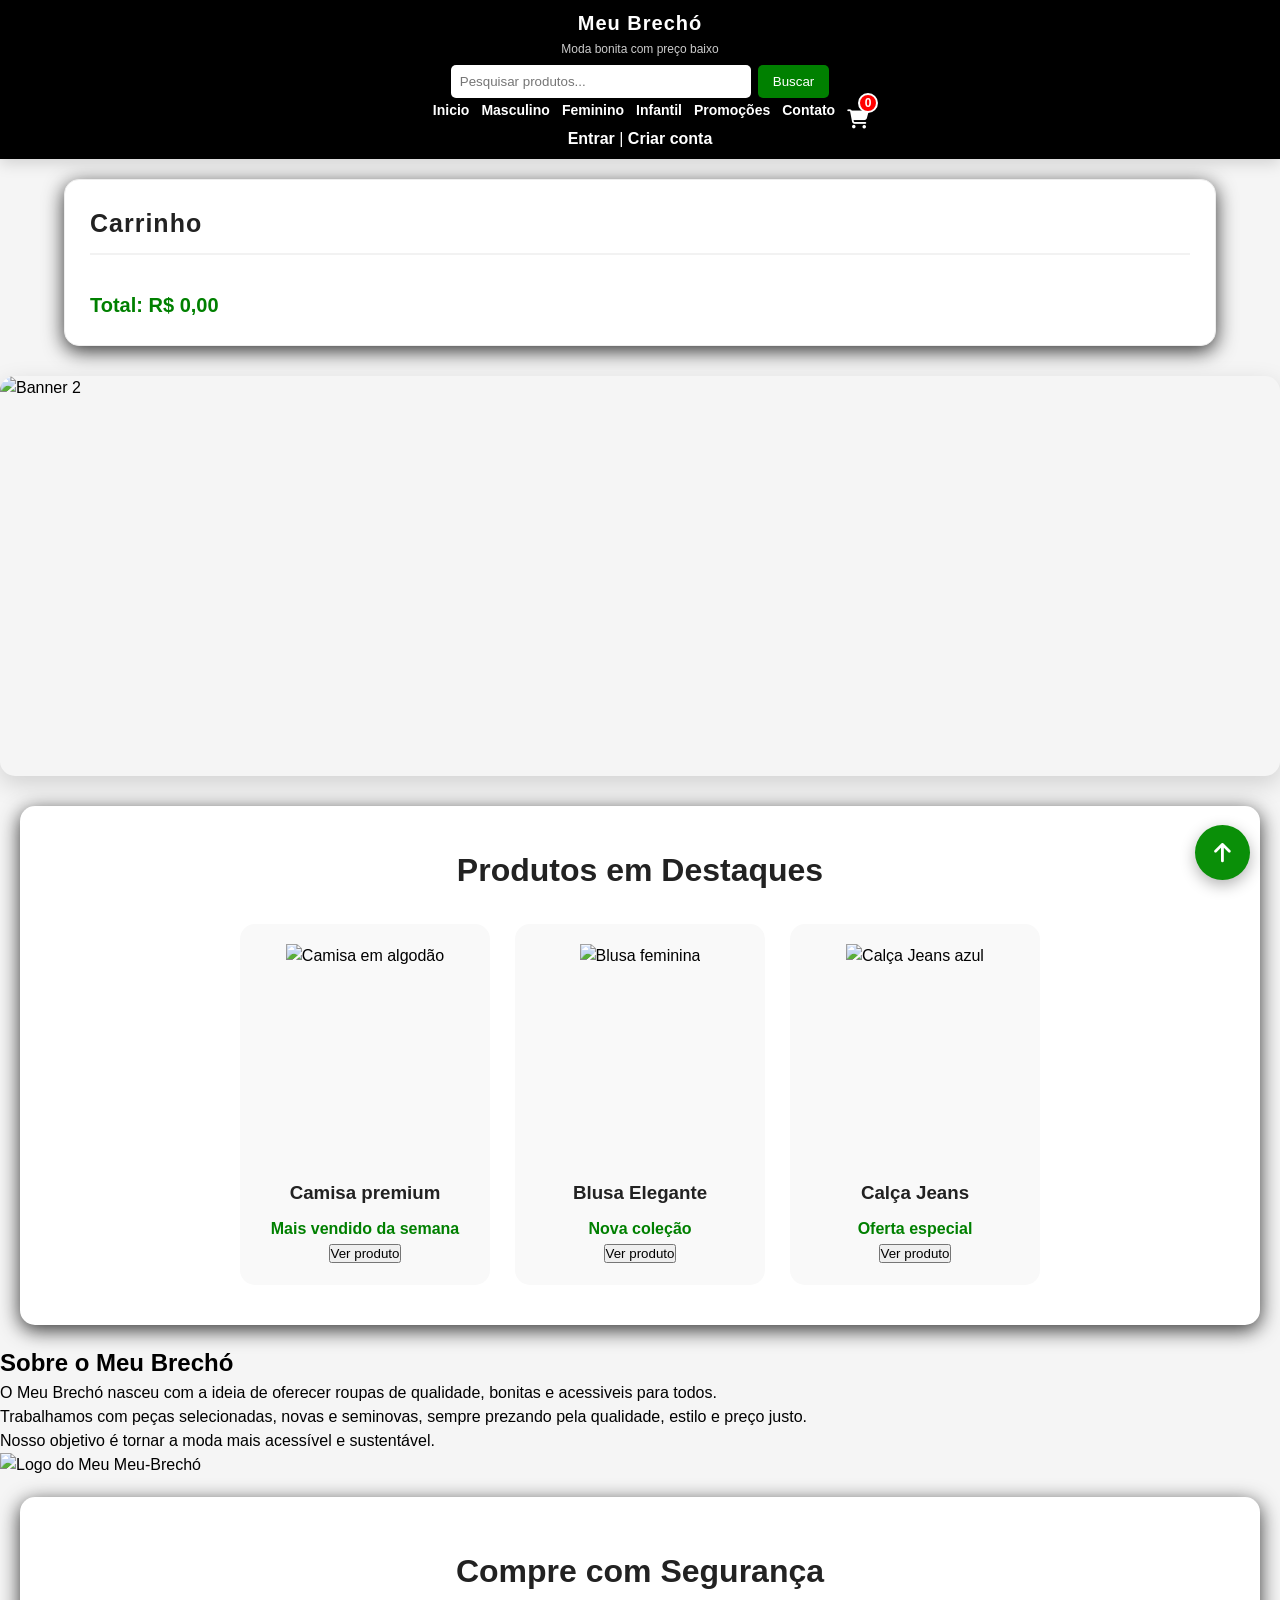
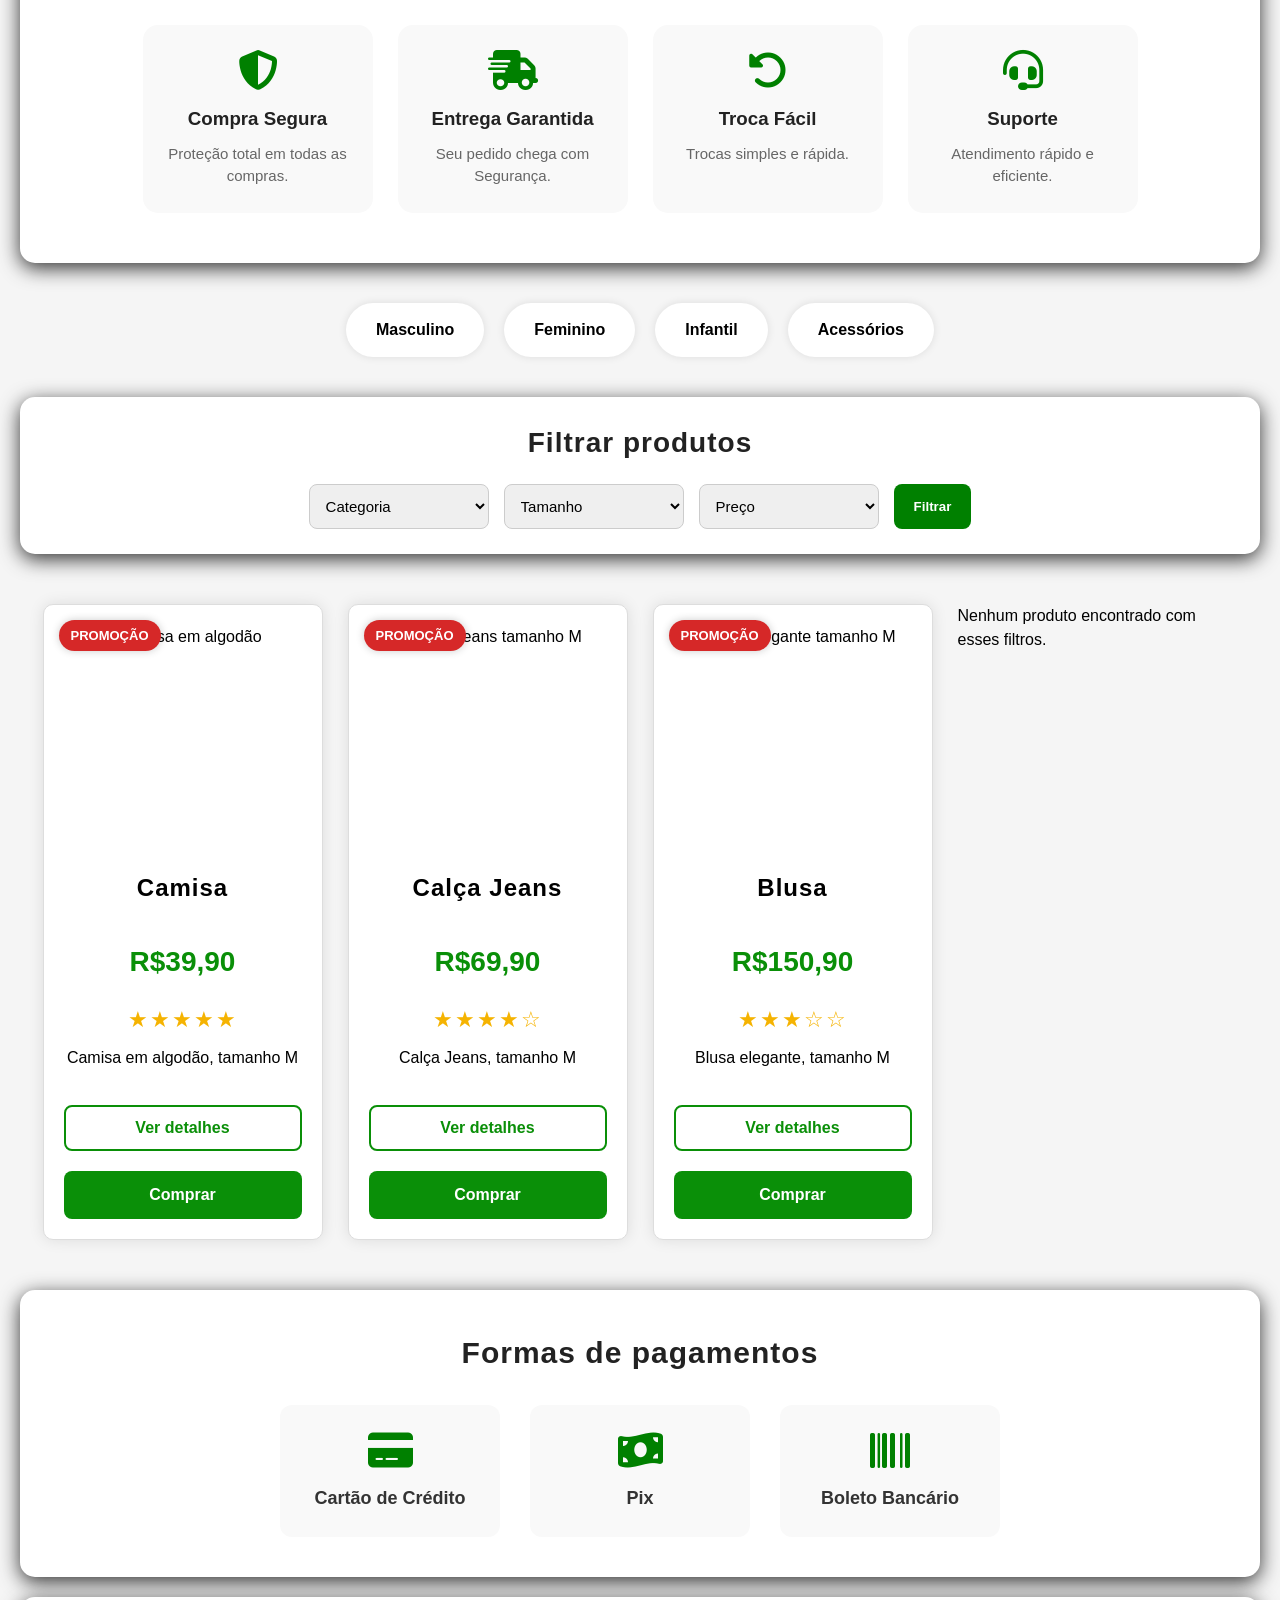
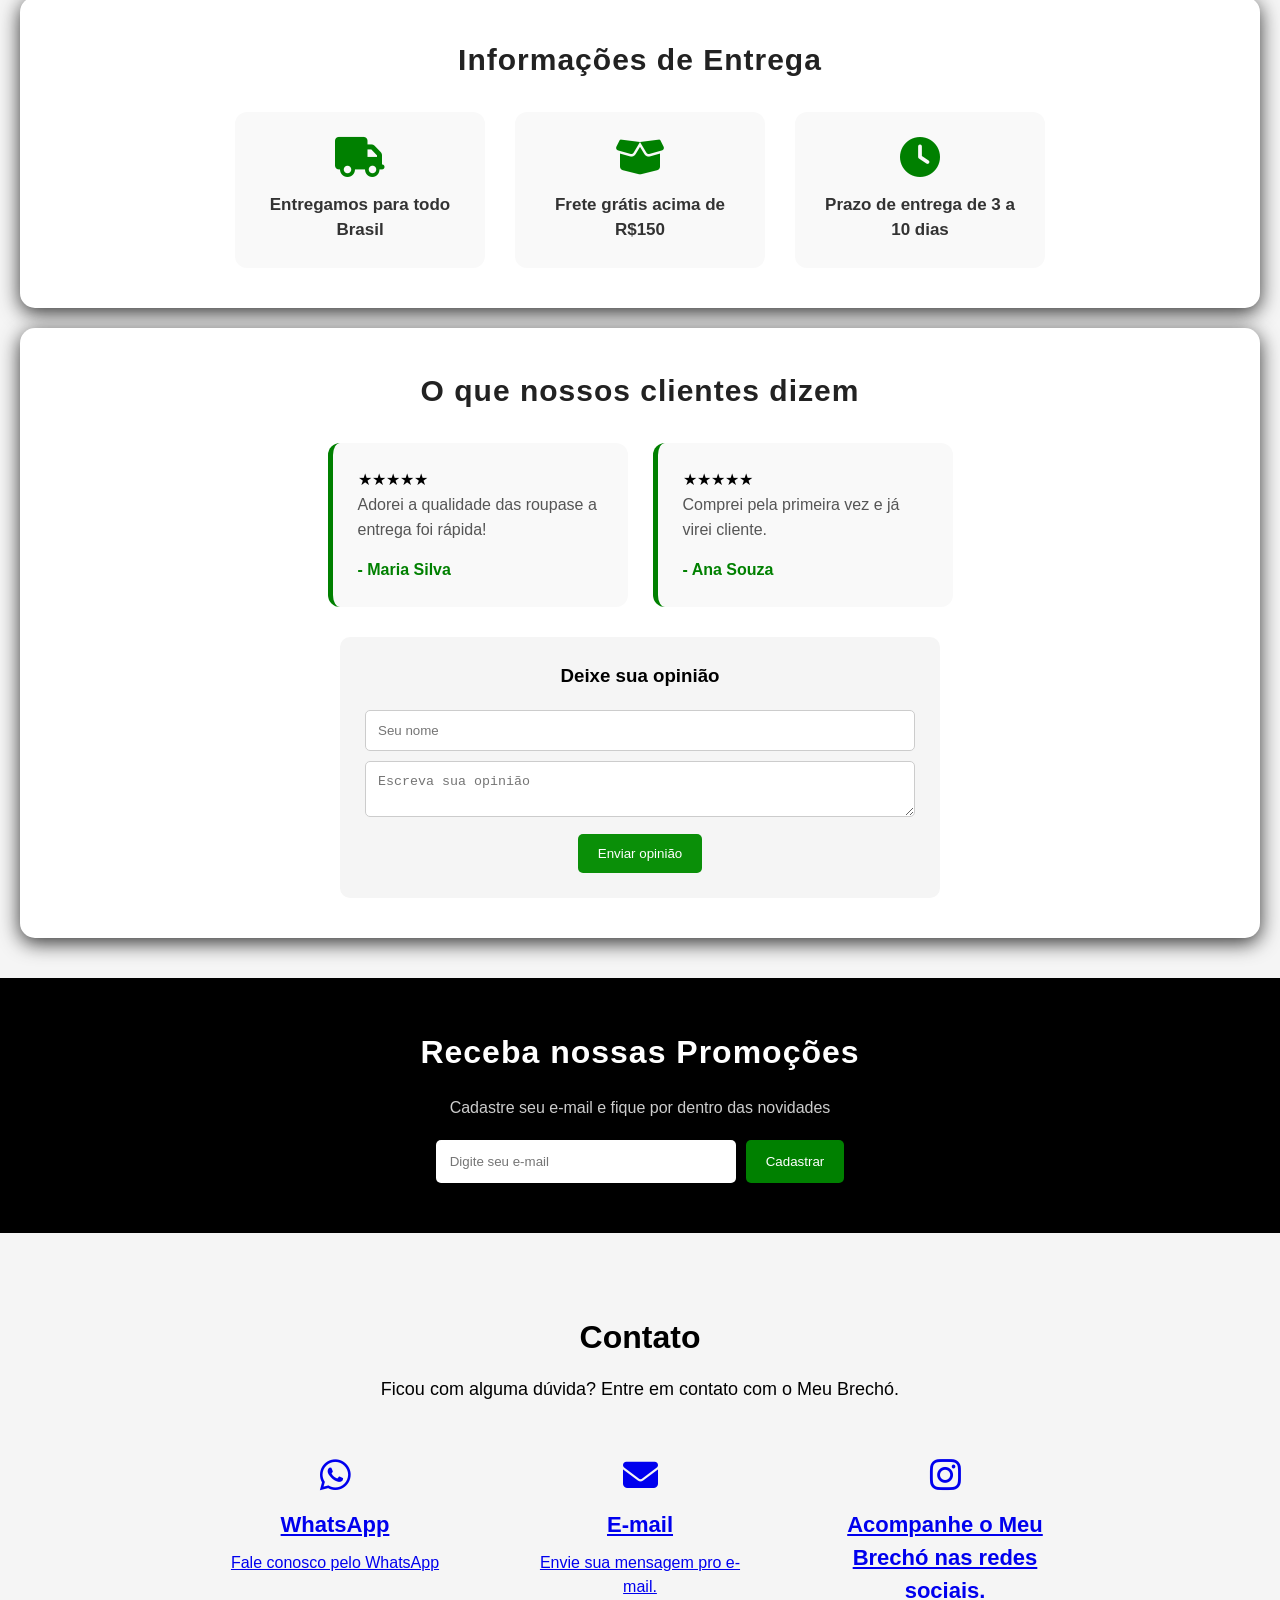
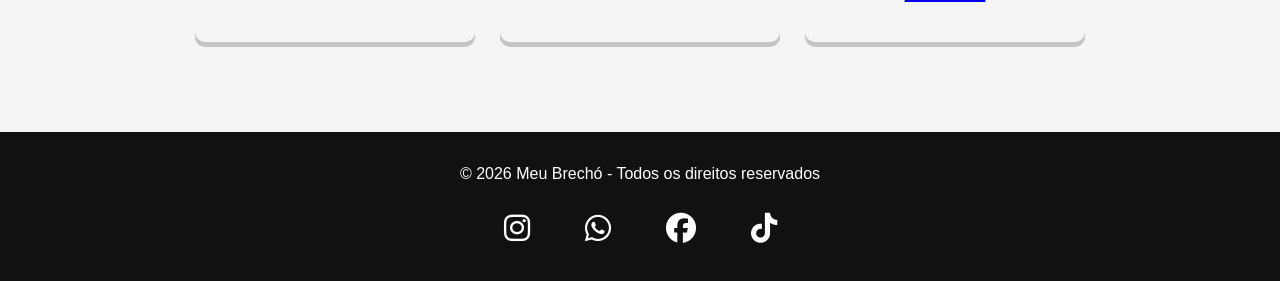
==== commit 8784d0f0: "melhorando os cards" ====
--- a/index.html
+++ b/index.html
@@ -239,7 +239,7 @@
     
                     <span class="badge">PROMOÇÃO</span>
     
-                    <img src="img/camisa.png" alt="">
+                    <img src="img/camisa.png" alt="Camisa em algodão">
                      
     
                     <h2>Camisa</h2>
@@ -262,7 +262,7 @@
     
                     <span class="badge">PROMOÇÃO</span>
     
-                    <img src="img/calça jeans1.png" alt="">
+                    <img src="img/calça jeans1.png" alt="Calça Jeans tamanho M">
     
                     <h2>Calça Jeans</h2>
     
@@ -285,7 +285,7 @@
     
                     <span class="badge">PROMOÇÃO</span>
     
-                    <img src="img/blusa1.png" alt="">
+                    <img src="img/blusa1.png" alt="Blusa elegante tamanho M">
     
                     <h2>Blusa</h2>
     
--- a/style.css
+++ b/style.css
@@ -141,12 +141,11 @@
    PRODUTOS
 ===================================================================*/   
 .produtos {    
-    display: flex;
-    justify-content: center;
-    gap: 30px;
-    padding: 30px;
-    flex-wrap: wrap;
-   
+    display: grid;
+    grid-template-columns: repeat(4, minmax(0, 280px));   
+    justify-content: center;  
+    gap: 25px;
+    padding: 30px;     
 }
 
 .produto {
@@ -155,9 +154,10 @@
 
     display: flex;
     flex-direction: column;
-    justify-content: space-between;
-
-    width: 320px;
+    justify-content: space-between; 
+    width: auto;
+
+
     border: 1px solid #ddd;
     padding: 20px;
     border-radius: 10px;
@@ -174,7 +174,7 @@
 }
 .produto img {
     width: 100%;
-    height: 280px;
+    height: 220px;
     object-fit: contain;
 }
 .produto:hover {
@@ -185,6 +185,7 @@
     font-weight: bold;
     letter-spacing: 1px;
     margin: 15px 0;
+    min-height: 24px;
 }
 .produto p {
     flex-grow: 1;
@@ -1631,6 +1632,7 @@
 /*COMEÇA O MEDIA QUERY*/
 
 @media (max-width: 768px) {
+
     header {
         padding: 8px 8px;
         text-align: center;
@@ -1663,16 +1665,16 @@
 
 
     .produtos {
-        display: flex;
-        flex-wrap: wrap;
-        
-        justify-content: center;
-        gap: 20px;
+
+        grid-template-columns: repeat(2, minmax(0, 1fr));
+        gap: 15px;
+        padding: 15px;              
     }
 
     .produto {
-        width: 90%;
-        max-width: 350px;      
+        width: auto;
+        max-width: none;  
+        padding: 12px;    
     }
 
     .produto img {
@@ -1945,6 +1947,7 @@
 
 
 @media (max-width: 768px) {
+
     .item-carrinho {
         flex-direction: column;
         text-align: center;
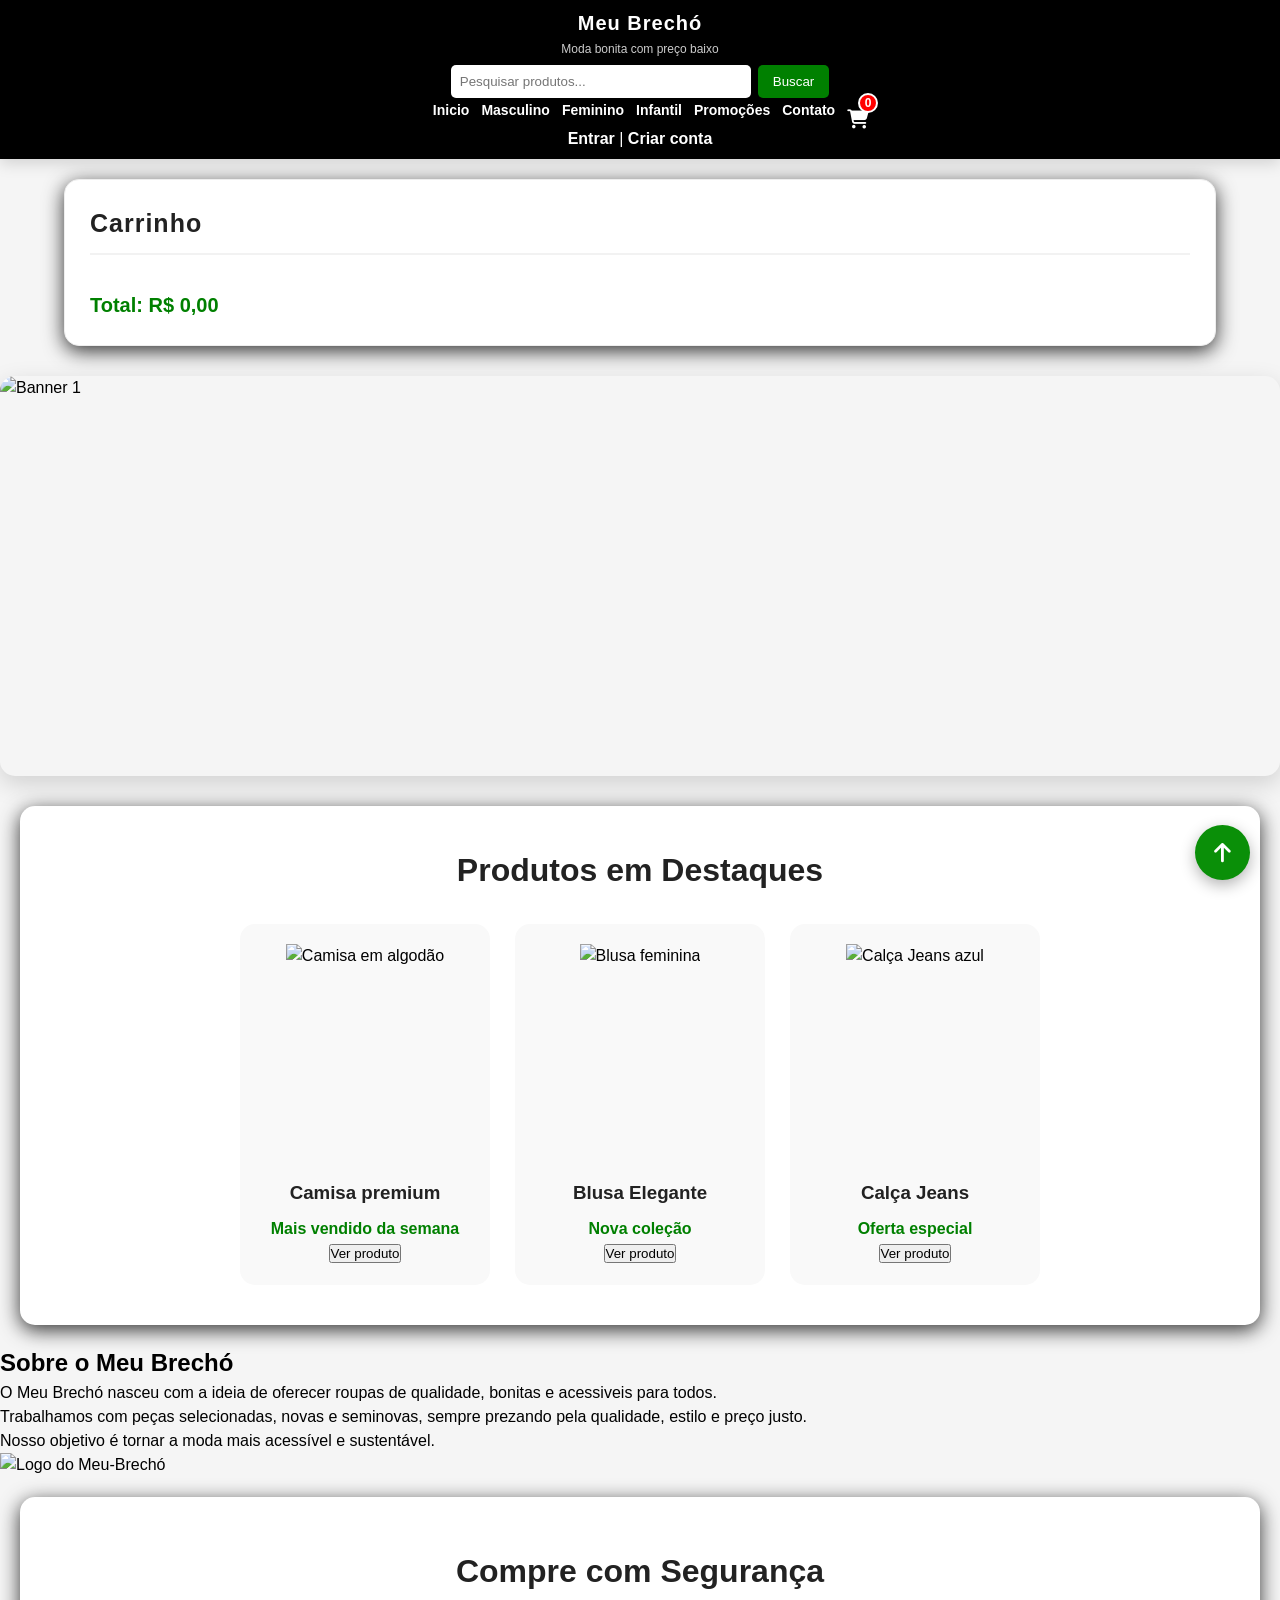
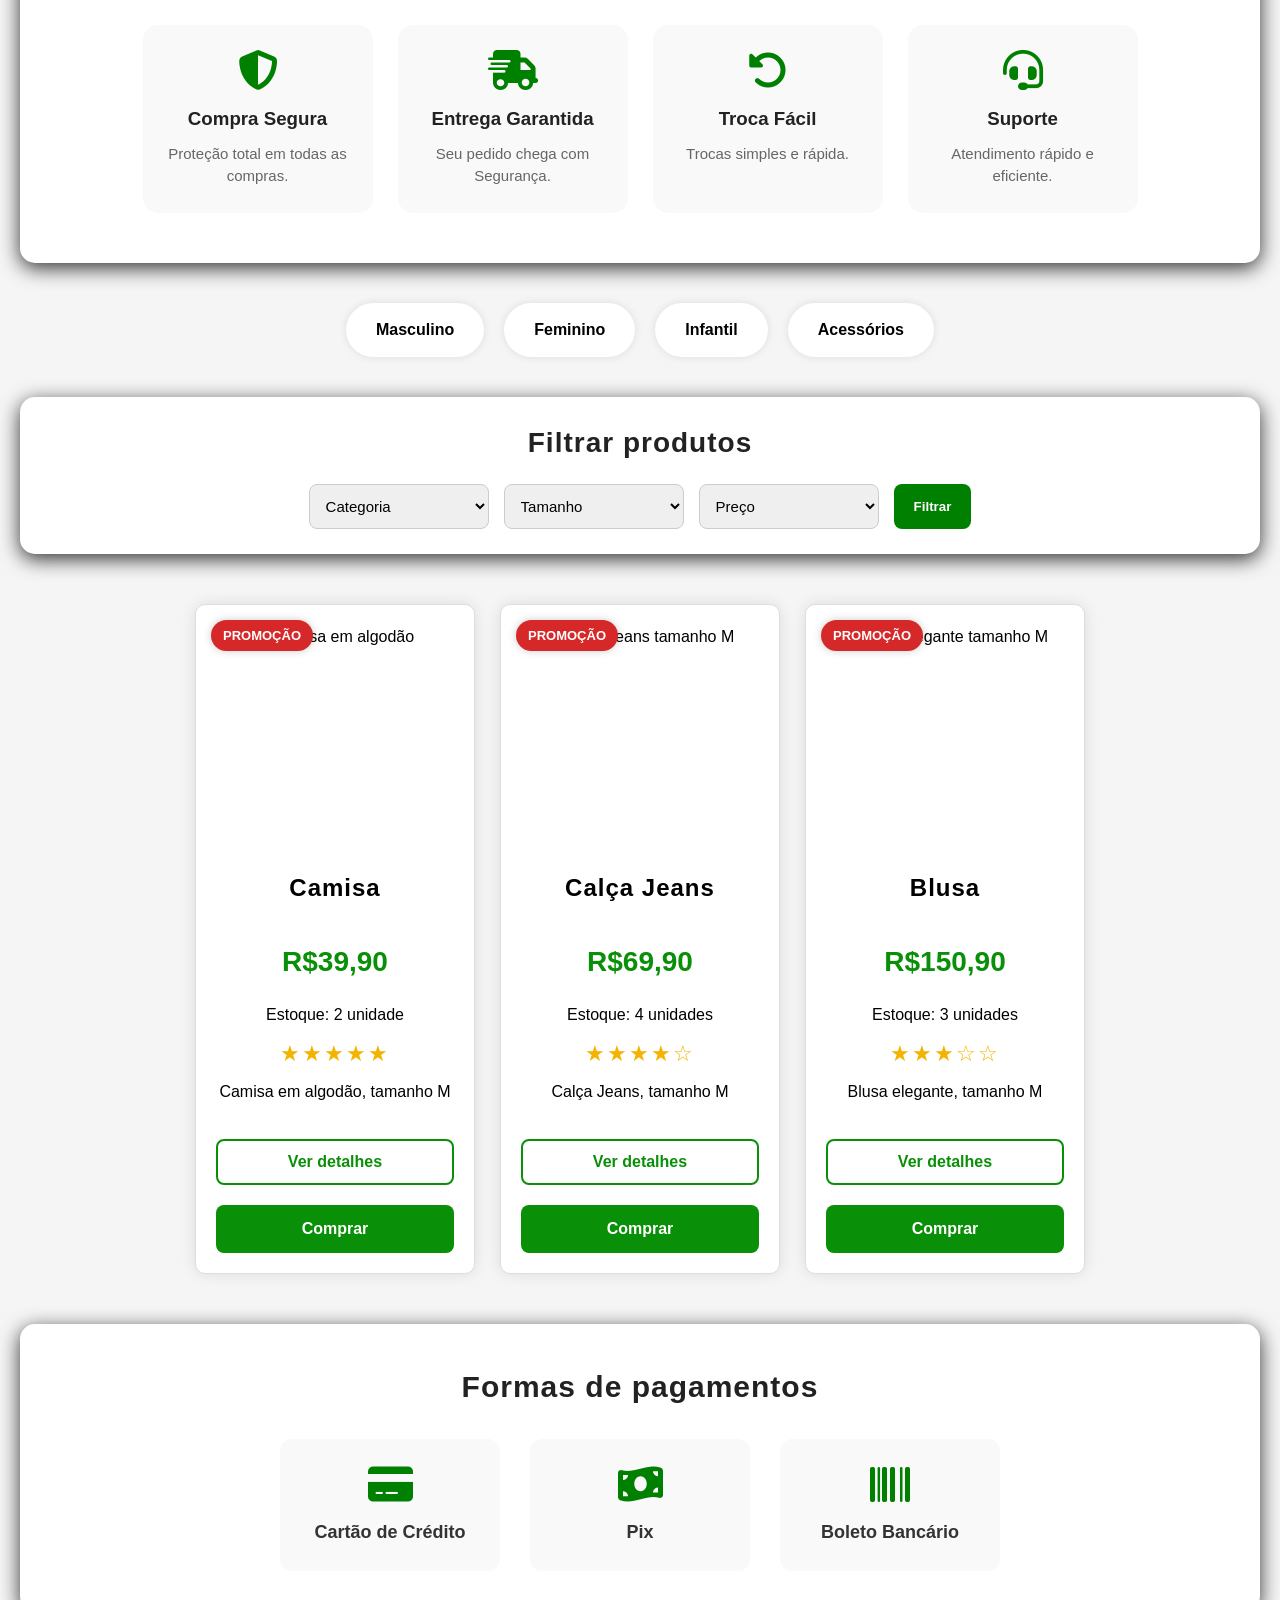
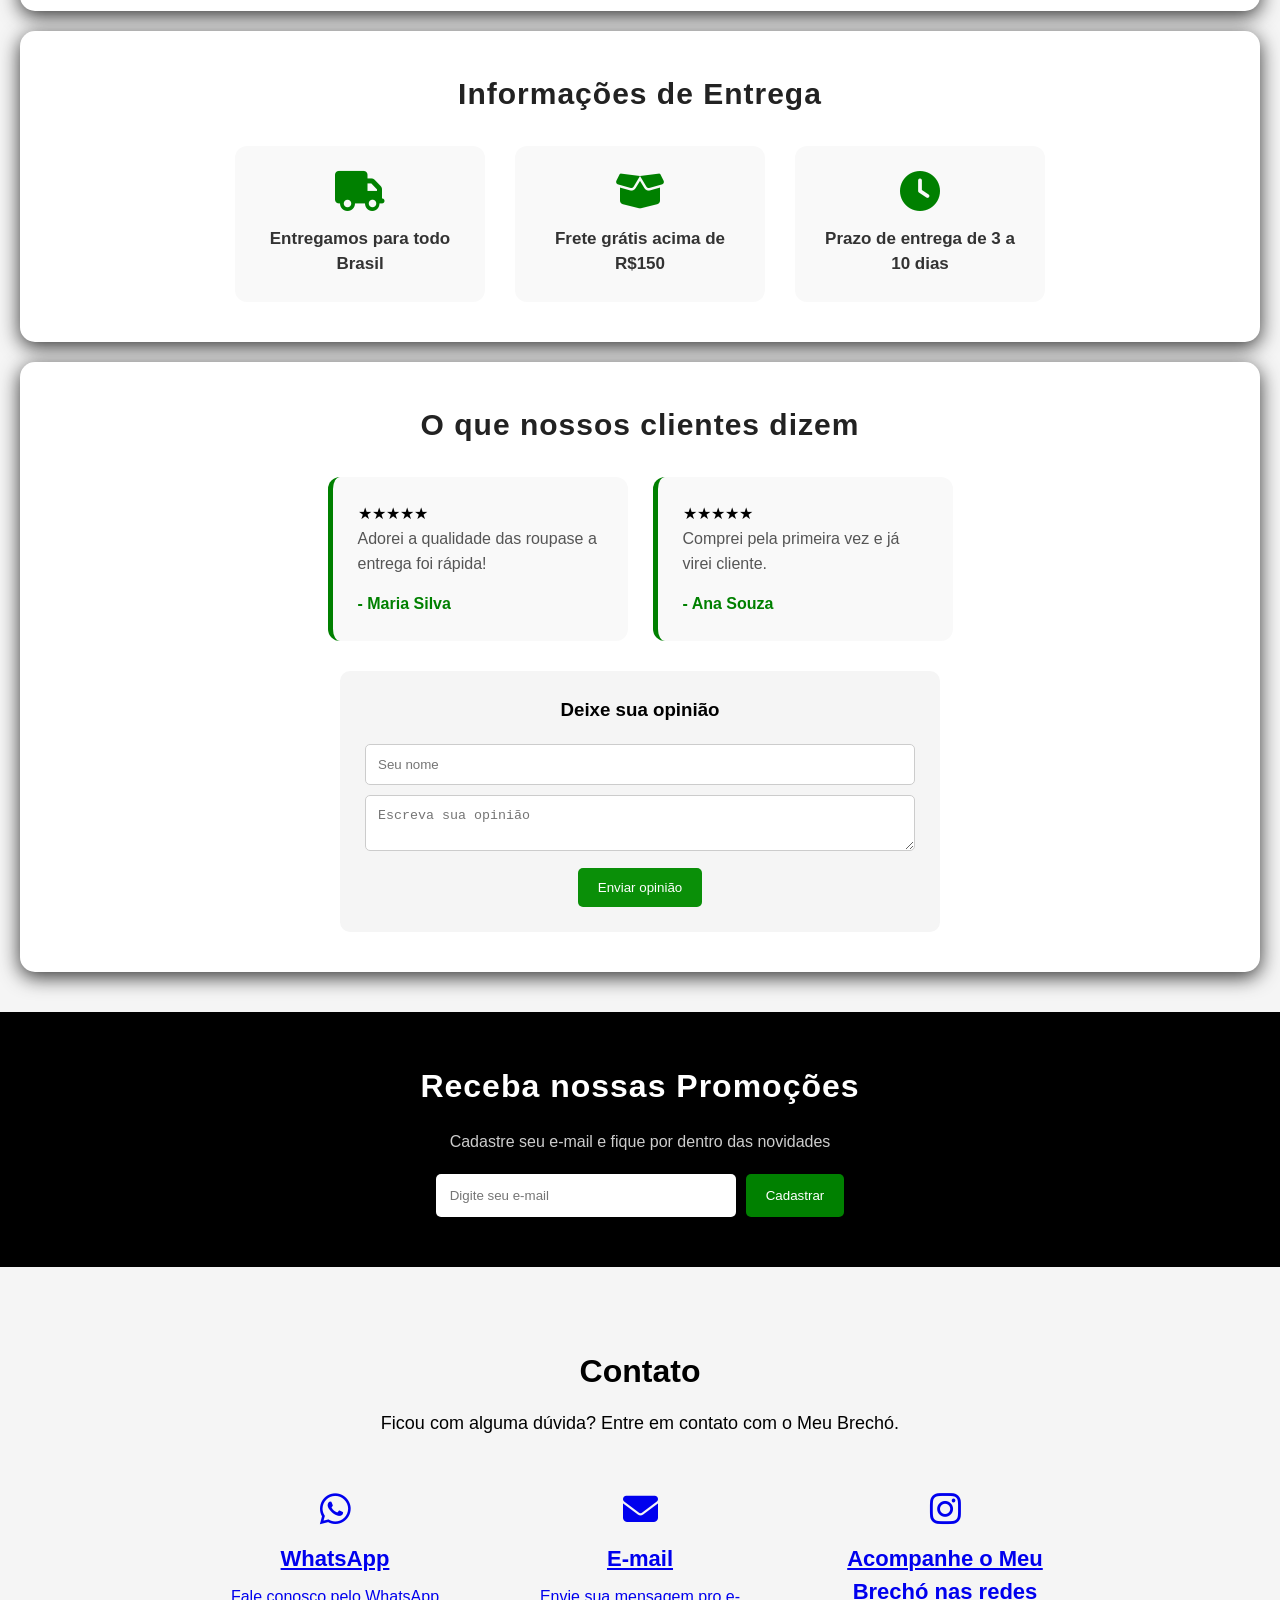
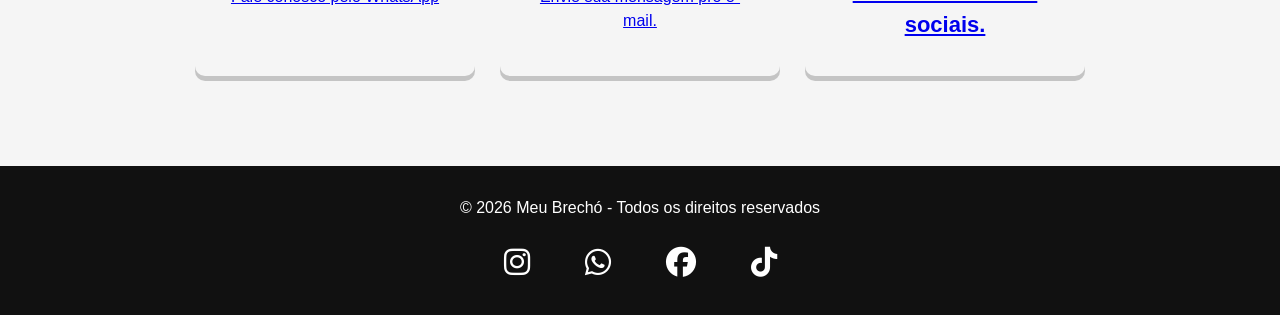
==== commit 9ca1684a: "detalhes pedido" ====
--- a/index.html
+++ b/index.html
@@ -24,7 +24,7 @@
 
             <input type="text" id="pesquisa" placeholder="Pesquisar produtos...">
 
-            <button>Buscar</button>
+            <button id="btn-pesquisar">Buscar</button>
         </div>
 
 
@@ -138,7 +138,7 @@
                 </div>
     
                 <div class="sobre-imagem">
-                    <img src="img/WhatsApp_Image_2025-02-01_at_09.30.39-removebg-preview.png" alt="Logo do Meu Meu-Brechó">
+                    <img src="img/WhatsApp_Image_2025-02-01_at_09.30.39-removebg-preview.png" alt="Logo do  Meu-Brechó">
                 </div>
     
             </div>
@@ -235,16 +235,15 @@
     
             <section class="produtos" id="produtos">
     
-                <article class="produto" data-id="1" data-categoria="Masculino">
-    
-                    <span class="badge">PROMOÇÃO</span>
-    
-                    <img src="img/camisa.png" alt="Camisa em algodão">
-                     
+                <article class="produto" data-id="1" data-categoria="Masculino">    
+                    <span class="badge">PROMOÇÃO</span>    
+                    <img src="img/camisa.png" alt="Camisa em algodão">                     
     
                     <h2>Camisa</h2>
     
                     <p class="preco"> R$39,90 </p>
+
+                    <p class="estoque">Estoque: <span>2</span> unidade</p>
     
                     <div class="avaliacao">
                         ★★★★★
@@ -267,6 +266,8 @@
                     <h2>Calça Jeans</h2>
     
                     <p class="preco"> R$69,90 </p>
+
+                    <p class="estoque">Estoque: <span>4</span> unidades</p>
     
                      <div class="avaliacao">
                         ★★★★☆
@@ -290,6 +291,8 @@
                     <h2>Blusa</h2>
     
                     <p class="preco"> R$150,90 </p>
+
+                    <p class="estoque">Estoque: <span>3</span> unidades</p>
     
                      <div class="avaliacao">
                         ★★★☆☆
@@ -304,7 +307,7 @@
     
                 </article>
 
-                <p id="mensagem-produtos">Nenhum produto encontrado com esses filtros.</p>
+                <p id="mensagem-produtos" style="display: none;">Nenhum produto encontrado com esses filtros.</p>
     
             </section>
     
--- a/style.css
+++ b/style.css
@@ -142,7 +142,7 @@
 ===================================================================*/   
 .produtos {    
     display: grid;
-    grid-template-columns: repeat(4, minmax(0, 280px));   
+    grid-template-columns: repeat(auto-fit,minmax(min(100%,240px),280px));   
     justify-content: center;  
     gap: 25px;
     padding: 30px;     
@@ -155,19 +155,23 @@
     display: flex;
     flex-direction: column;
     justify-content: space-between; 
+    gap: 10px;
+
     width: auto;
-
-
-    border: 1px solid #ddd;
     padding: 20px;
+
+    border: 1px solid #ddd;    
     border-radius: 10px;
+
     text-align: center;
     box-shadow: 0 0 15px rgba(0,0,0,0.1);
+
     transition: 0.3s;
+    overflow: hidden;
 
     gap: 10px;
 
-    overflow: hidden;
+    
     display: flex;
     flex-direction: column;
     justify-content: space-between;
@@ -176,6 +180,10 @@
     width: 100%;
     height: 220px;
     object-fit: contain;
+
+    display: block;
+    margin: 0 auto;
+    transition: transform 0.3s ease;
 }
 .produto:hover {
     transform: translateY(-8px) scale(1.03);
@@ -195,6 +203,7 @@
 
 .badge {
     position: absolute;
+   
     top: 15px;
     left: 15px;
     background: #d62828;
@@ -270,15 +279,19 @@
     color: white;
     border: none;
     box-sizing: border-box;
+
     padding: 12px;
     width: 100%;
     margin-top: 10px;
+
     cursor: pointer;
-    border-radius: 8px;
+    border-radius: 8px;    
     font-size: 16px;
     font-weight: bold;
-    transition: all .3s;
-}
+
+    transition: background-color 0.3s ease, transform 0.3s ease, box-shadow 0.3s ease;
+}
+
 .btn-comprar:hover {
     background: #087307;
     transform: translateY(-3px);
@@ -456,7 +469,7 @@
 .modal-conteudo {
     background: white;
     width: 90%;
-    max-width: 500px;
+    max-width: 500px;      
     padding: 35px;
     border-radius: 20px;
     text-align: center;
@@ -1477,9 +1490,40 @@
 } 
 
 #conteudo-detalhes {
+    color: #000;
     text-align: left;
     line-height: 1.6;
     white-space: pre-line;
+}
+
+#conteudo-detalhes .produto-pedido {
+    display: block;
+    max-width: 100%;     
+    box-sizing: border-box;   
+    width: 100px;
+    box-sizing: border-box;
+    margin-bottom: 15px;
+    padding: 10px;
+    border-bottom: 1px solid #ddd;
+    overflow-wrap: anywhere;
+}
+#conteudo-detalhes .produto-pedido img {
+    display: block;
+    width: 100px;
+    max-width: 100%;
+    height: 100px;
+    max-width: 100px;
+    object-fit: contain;
+    margin: 0 0 10px 0;
+}
+#conteudo-detalhes .produto-pedido p {
+   width: 100%;
+   max-width: 100%;
+   box-sizing: border-box;    
+   margin: 0;
+   text-align: left;
+   overflow-wrap: anywhere; 
+   white-space: normal;
 }
 
 /*========================================
